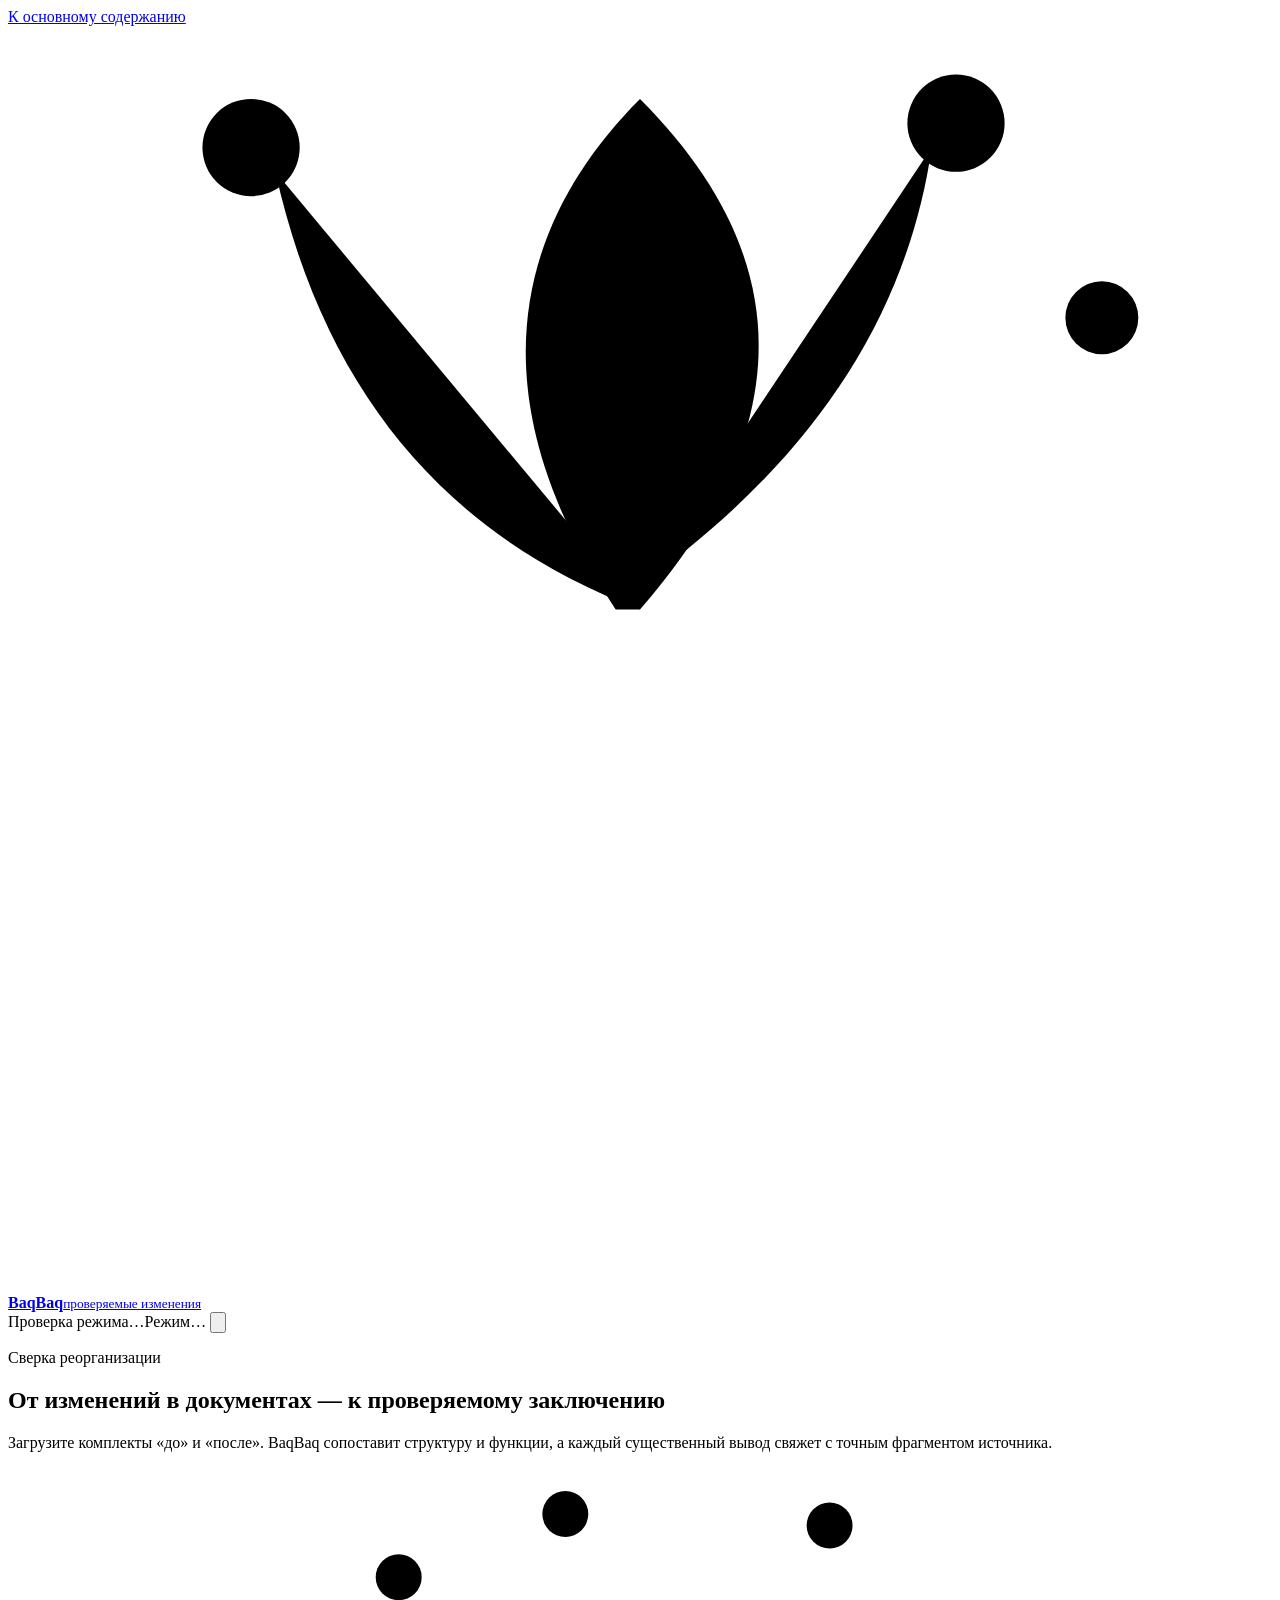
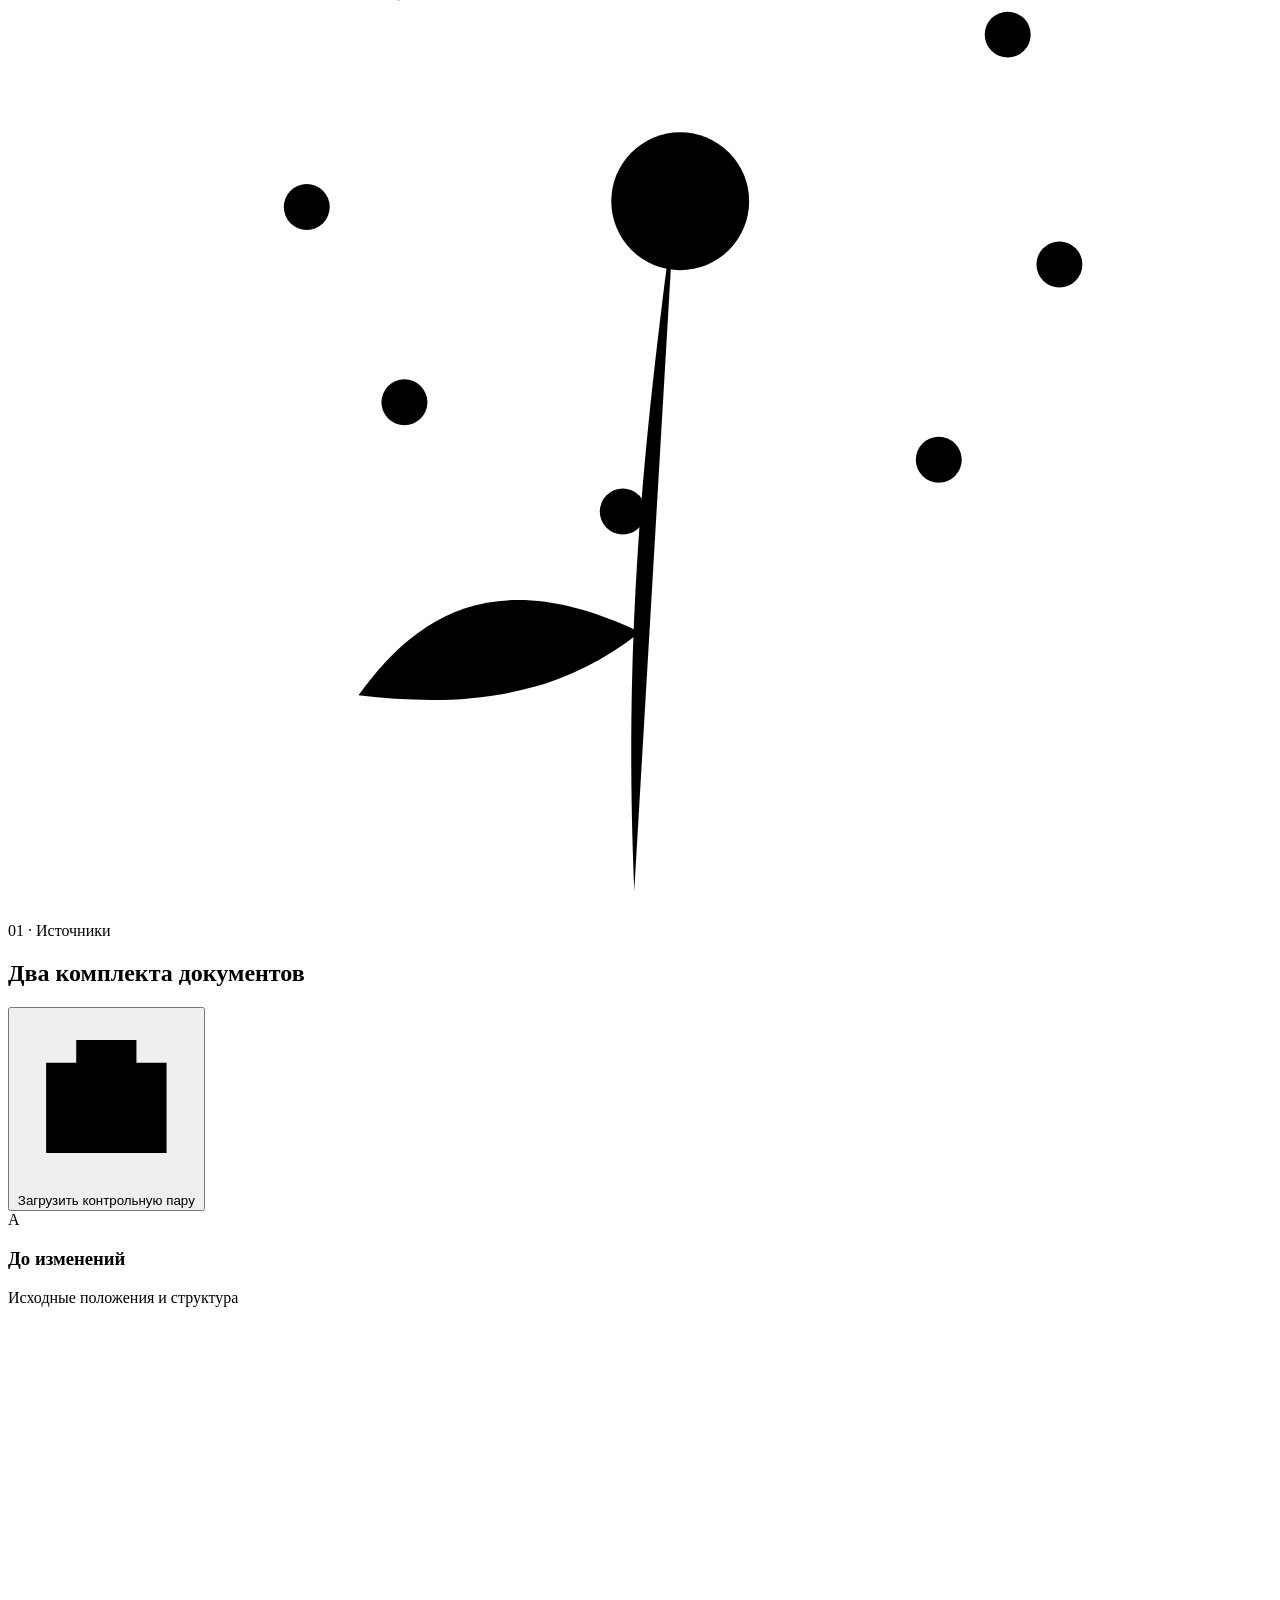
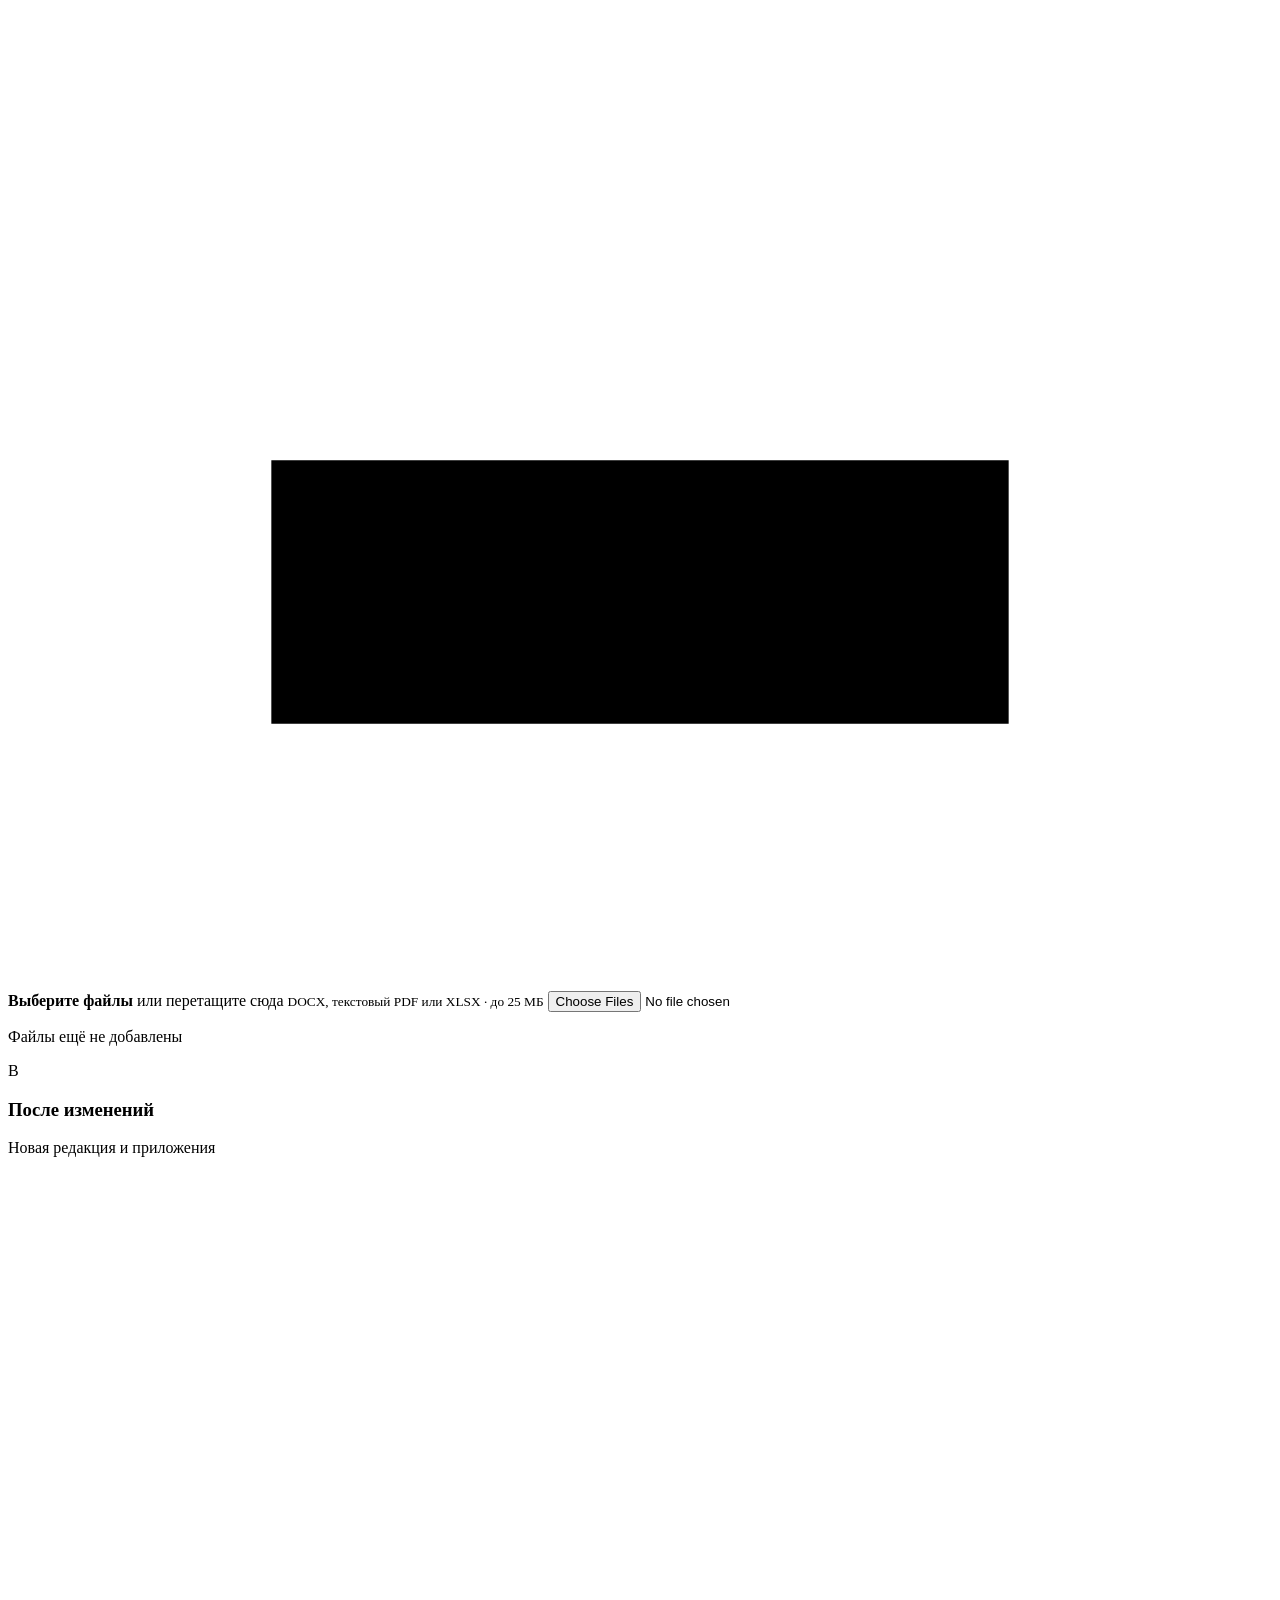
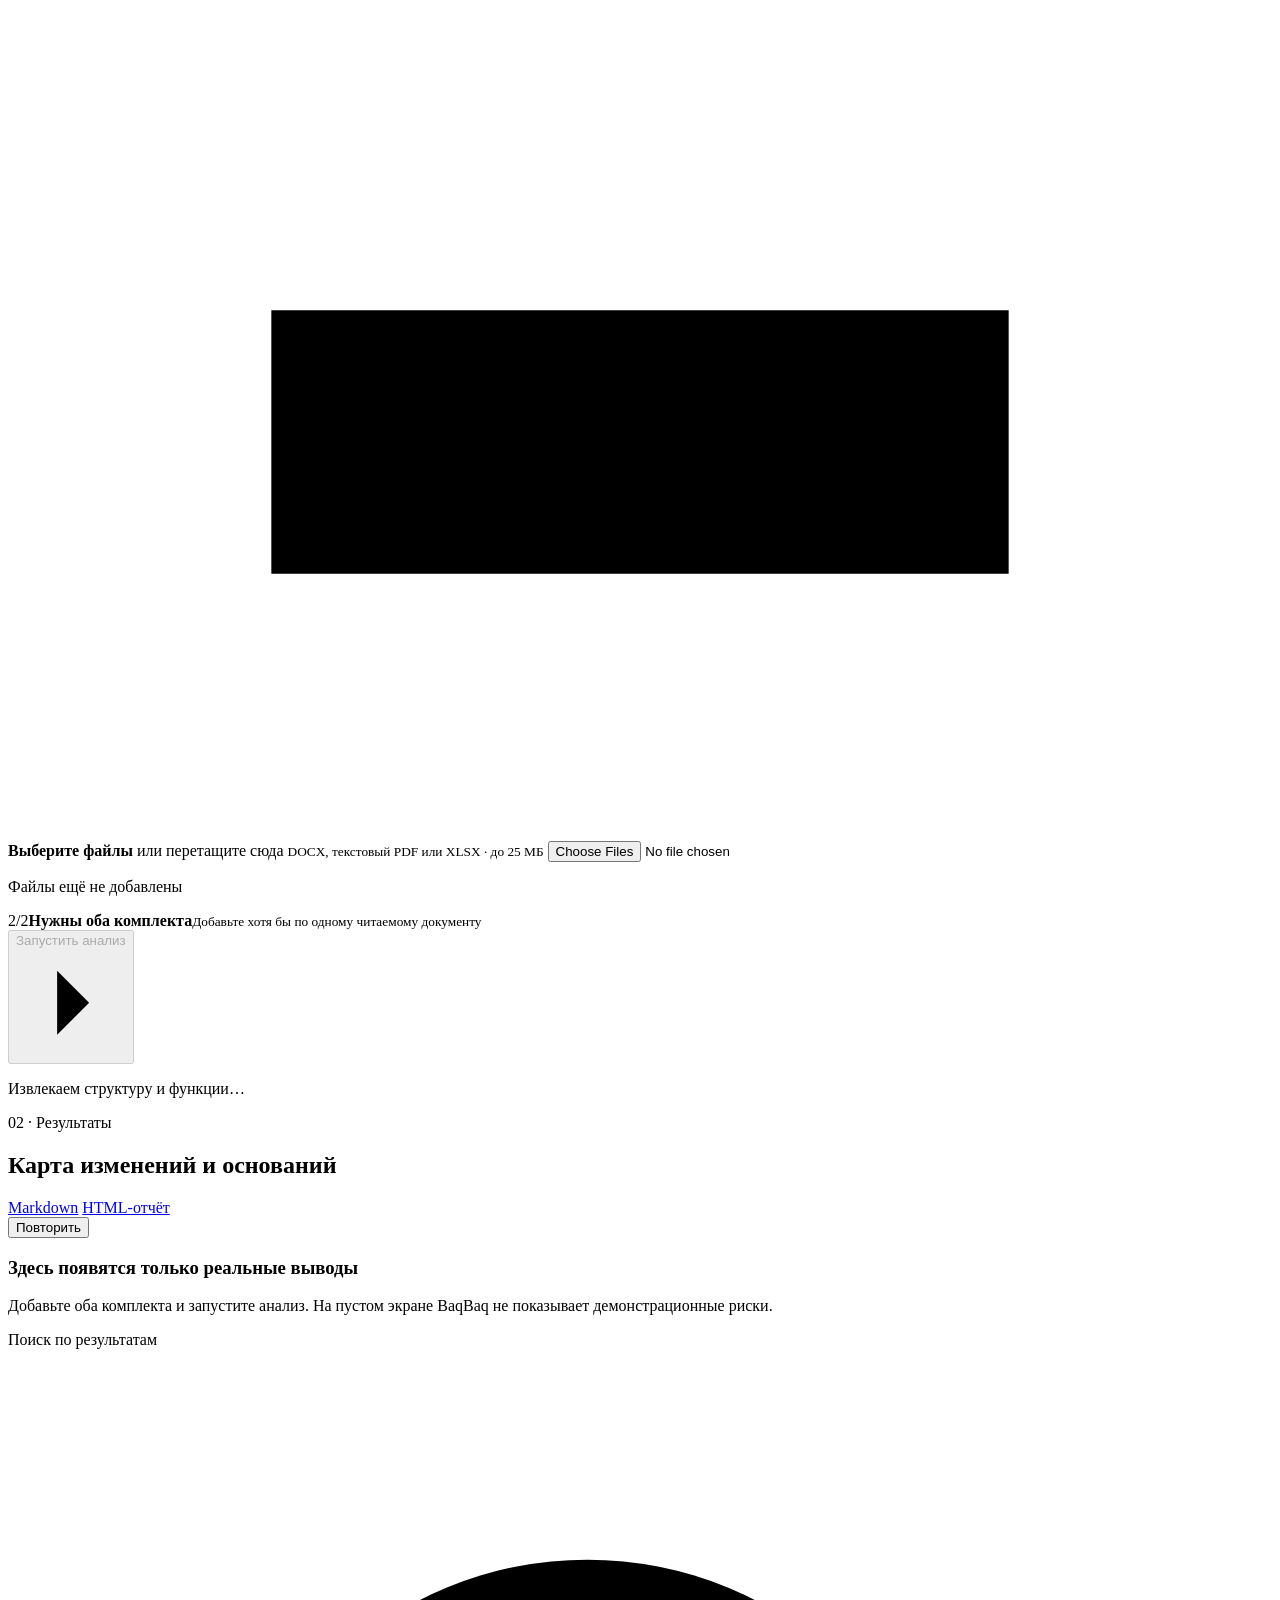
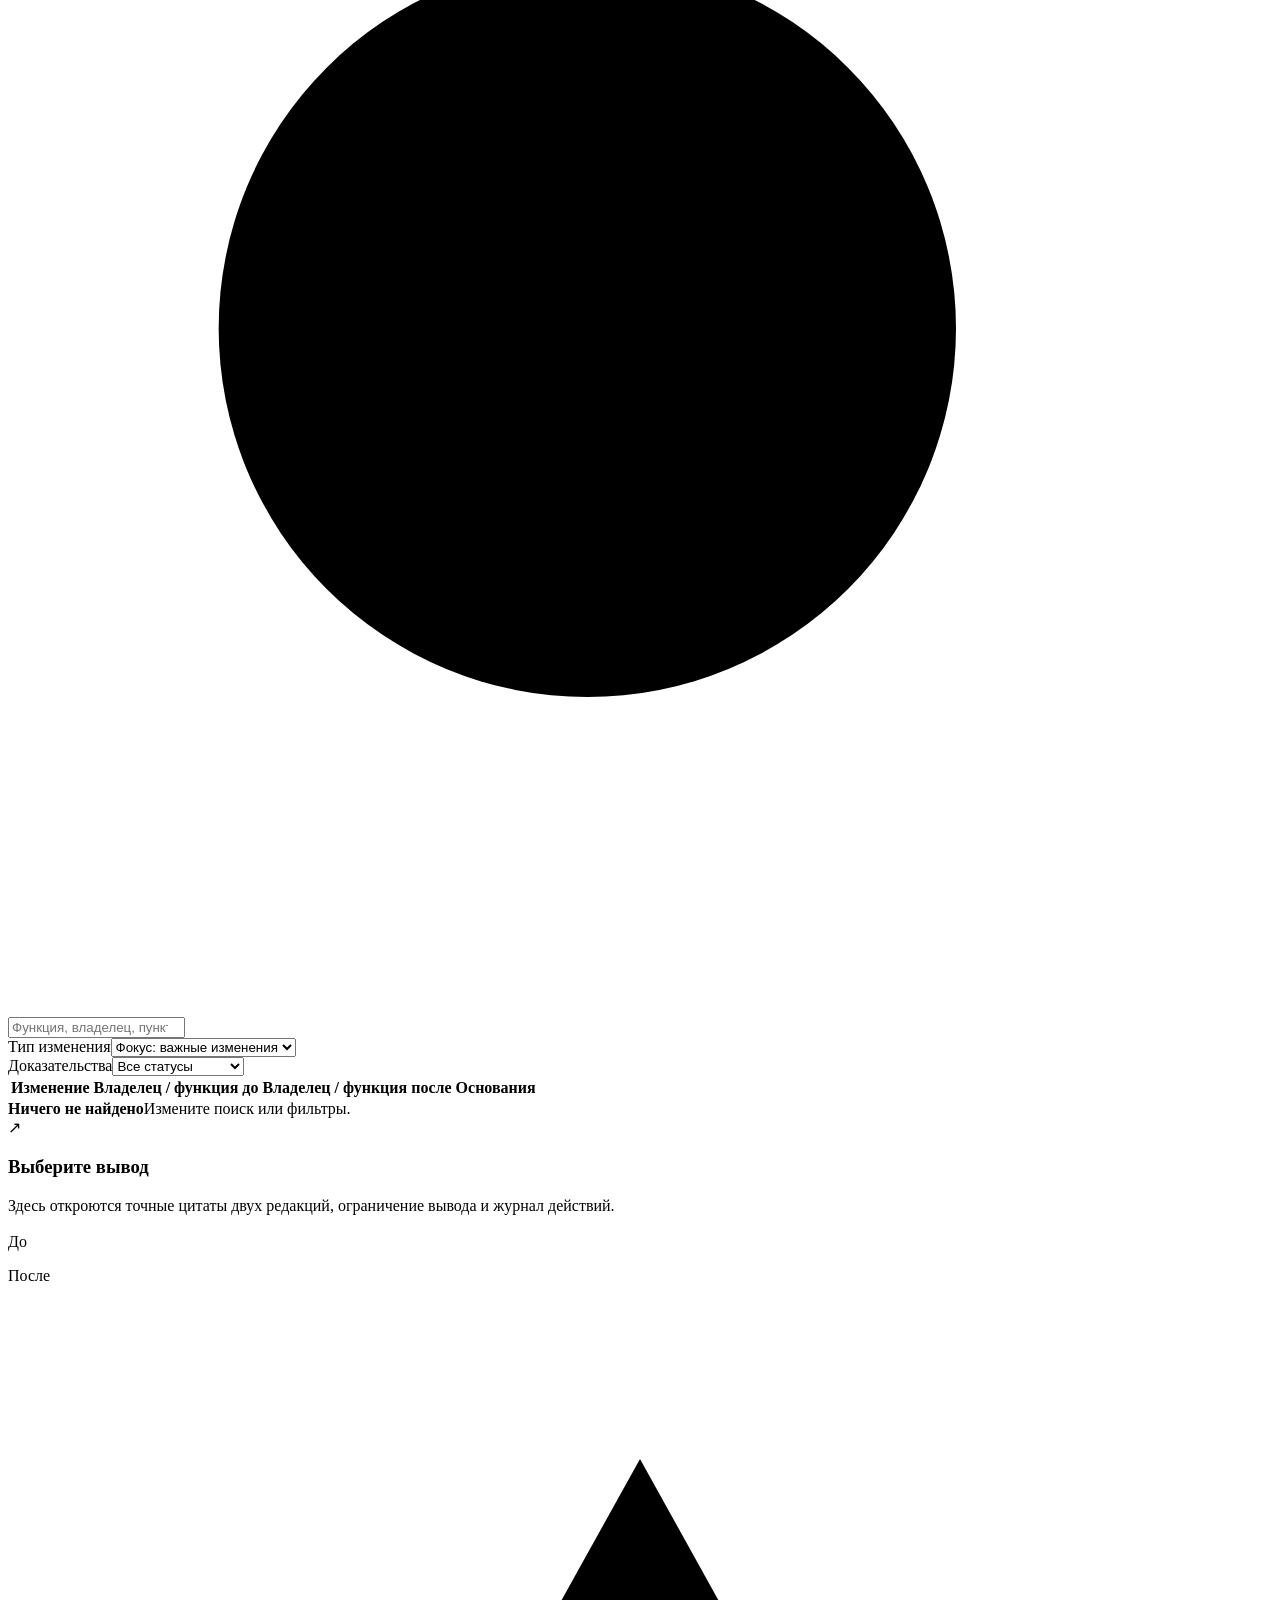
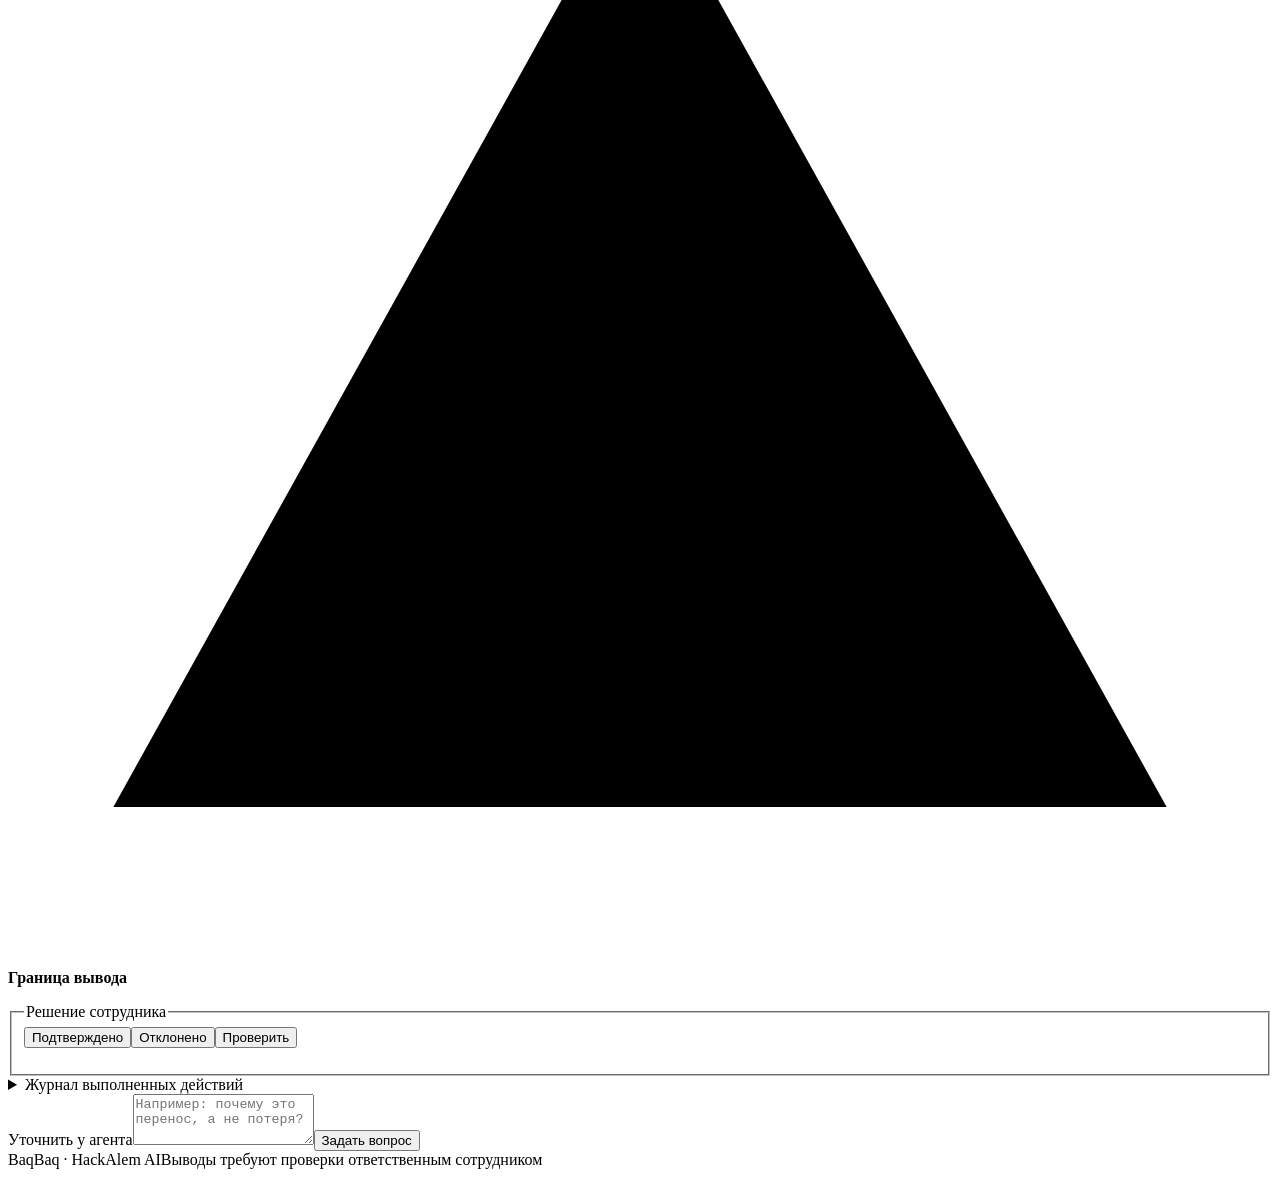
==== static/index.html @ 10fe5446 "Build BaqBaq organizational audit agent" ====
<!doctype html>
<html lang="ru">
  <head>
    <meta charset="UTF-8" />
    <meta name="viewport" content="width=device-width, initial-scale=1" />
    <meta name="description" content="BaqBaq — проверяемая сверка организационных изменений" />
    <title>BaqBaq · Сверка реорганизации</title>
    <link rel="stylesheet" href="/styles.css" />
  </head>
  <body>
    <a class="skip-link" href="#workspace">К основному содержанию</a>
    <header class="topbar">
      <a class="brand" href="/" aria-label="BaqBaq — главная">
        <svg class="brand-mark" viewBox="0 0 52 52" aria-hidden="true">
          <path d="M26 46V23" /><path d="M26 24c-8-3-13-9-15-18" /><path d="M26 23c7-5 11-11 12-18" />
          <path d="M25 24C19 15 21 8 26 3c6 6 7 13 0 21Z" />
          <circle cx="10" cy="5" r="2" /><circle cx="39" cy="4" r="2" /><circle cx="45" cy="12" r="1.5" />
          <path d="M26 20 45 12" /><path d="M26 19 10 5" />
        </svg>
        <span><strong>BaqBaq</strong><small>проверяемые изменения</small></span>
      </a>
      <div class="topbar-actions">
        <span id="mode-badge" class="mode-badge"><span class="status-dot"></span><span class="mode-long">Проверка режима…</span><span class="mode-short">Режим…</span></span>
        <button id="theme-toggle" class="icon-button" type="button" aria-label="Переключить тему" title="Переключить тему">
          <svg viewBox="0 0 24 24" aria-hidden="true"><path d="M12 3a9 9 0 1 0 9 9c0-.5 0-1-.1-1.4A7 7 0 0 1 12 3Z" /></svg>
        </button>
      </div>
    </header>

    <main id="workspace" class="page-shell">
      <section class="hero" aria-labelledby="page-title">
        <div>
          <p class="eyebrow">Сверка реорганизации</p>
          <h1 id="page-title">От изменений в документах — к проверяемому заключению</h1>
          <p class="hero-copy">Загрузите комплекты «до» и «после». BaqBaq сопоставит структуру и функции, а каждый существенный вывод свяжет с точным фрагментом источника.</p>
        </div>
        <div class="hero-plant" aria-hidden="true">
          <svg viewBox="0 0 220 180">
            <path class="stem" d="M109 178c-2-47 2-81 7-119" />
            <path class="leaf" d="M110 133c-25-12-39-3-49 11 17 2 34 1 49-11Z" />
            <g class="seeds">
              <path d="M117 58 68 19M117 58 97 8M117 58l26-48M117 58l57-29M117 58l66 11M117 58l45 45M117 58l-10 54M117 58 69 93M117 58 52 59" />
              <circle cx="68" cy="19" r="4" /><circle cx="97" cy="8" r="4" /><circle cx="143" cy="10" r="4" />
              <circle cx="174" cy="29" r="4" /><circle cx="183" cy="69" r="4" /><circle cx="162" cy="103" r="4" />
              <circle cx="107" cy="112" r="4" /><circle cx="69" cy="93" r="4" /><circle cx="52" cy="59" r="4" />
              <circle class="core" cx="117" cy="58" r="12" />
            </g>
          </svg>
        </div>
      </section>

      <section class="upload-section" aria-labelledby="documents-title">
        <div class="section-heading">
          <div><p class="step-label">01 · Источники</p><h2 id="documents-title">Два комплекта документов</h2></div>
          <button id="demo-button" class="button button-secondary" type="button">
            <svg viewBox="0 0 24 24" aria-hidden="true"><path d="M4 7h16v12H4zM8 4h8v3H8zM8 11h8M8 15h5" /></svg>
            Загрузить контрольную пару
          </button>
        </div>
        <div id="upload-error" class="inline-alert error hidden" role="alert"></div>
        <div class="upload-grid">
          <article class="upload-card" data-side="before">
            <div class="card-heading"><span class="set-letter">A</span><div><h3>До изменений</h3><p>Исходные положения и структура</p></div></div>
            <label class="drop-zone" for="before-files">
              <svg viewBox="0 0 24 24" aria-hidden="true"><path d="M12 16V4m0 0L7 9m5-5 5 5M5 14v5h14v-5" /></svg>
              <span><strong>Выберите файлы</strong> или перетащите сюда</span>
              <small>DOCX, текстовый PDF или XLSX · до 25 МБ</small>
            </label>
            <input id="before-files" class="visually-hidden" type="file" multiple accept=".docx,.pdf,.xlsx" />
            <div id="before-docs" class="document-list" aria-live="polite"><p class="empty-mini">Файлы ещё не добавлены</p></div>
          </article>
          <article class="upload-card" data-side="after">
            <div class="card-heading"><span class="set-letter after">B</span><div><h3>После изменений</h3><p>Новая редакция и приложения</p></div></div>
            <label class="drop-zone" for="after-files">
              <svg viewBox="0 0 24 24" aria-hidden="true"><path d="M12 16V4m0 0L7 9m5-5 5 5M5 14v5h14v-5" /></svg>
              <span><strong>Выберите файлы</strong> или перетащите сюда</span>
              <small>DOCX, текстовый PDF или XLSX · до 25 МБ</small>
            </label>
            <input id="after-files" class="visually-hidden" type="file" multiple accept=".docx,.pdf,.xlsx" />
            <div id="after-docs" class="document-list" aria-live="polite"><p class="empty-mini">Файлы ещё не добавлены</p></div>
          </article>
        </div>
        <div class="analysis-bar">
          <div id="readiness" class="readiness"><span class="readiness-icon">2/2</span><span><strong>Нужны оба комплекта</strong><small>Добавьте хотя бы по одному читаемому документу</small></span></div>
          <button id="analyze-button" class="button button-primary" type="button" disabled>
            <span>Запустить анализ</span><svg viewBox="0 0 24 24" aria-hidden="true"><path d="m9 5 7 7-7 7" /></svg>
          </button>
        </div>
        <div id="progress" class="progress-panel hidden" aria-live="polite" aria-busy="true">
          <div class="progress-line"><span></span></div>
          <p id="progress-text">Извлекаем структуру и функции…</p>
        </div>
      </section>

      <section id="results-section" class="results-section" aria-labelledby="results-title">
        <div class="section-heading results-heading">
          <div><p class="step-label">02 · Результаты</p><h2 id="results-title">Карта изменений и оснований</h2></div>
          <div class="report-actions">
            <a id="report-md" class="button button-secondary disabled" href="#" aria-disabled="true">Markdown</a>
            <a id="report-html" class="button button-secondary disabled" href="#" aria-disabled="true">HTML-отчёт</a>
          </div>
        </div>

        <div id="result-error" class="inline-alert error hidden" role="alert"><span></span><button class="text-button" type="button" id="retry-analysis">Повторить</button></div>
        <div id="empty-state" class="empty-state">
          <div class="empty-dandelion" aria-hidden="true"><span></span><i></i><i></i><i></i><i></i><i></i></div>
          <h3>Здесь появятся только реальные выводы</h3>
          <p>Добавьте оба комплекта и запустите анализ. На пустом экране BaqBaq не показывает демонстрационные риски.</p>
        </div>

        <div id="results-content" class="hidden">
          <div id="summary-cards" class="summary-cards"></div>
          <div class="toolbar">
            <div class="field search-field"><label for="result-search">Поиск по результатам</label><div class="input-shell"><svg viewBox="0 0 24 24" aria-hidden="true"><circle cx="11" cy="11" r="7"/><path d="m16 16 5 5"/></svg><input id="result-search" type="search" placeholder="Функция, владелец, пункт…" autocomplete="off" /></div></div>
            <div class="field"><label for="type-filter">Тип изменения</label><select id="type-filter"><option value="focus" selected>Фокус: важные изменения</option><option value="attention">Все изменения и риски</option><option value="">Все типы</option><option value="structure">Структура</option><option value="preserved">Сохранено</option><option value="transferred">Перенесено</option><option value="changed">Изменено / разделено</option><option value="potential_loss">Потенциальная потеря</option><option value="possible_duplicate">Дублирование</option><option value="potential_conflict">Конфликт интересов</option><option value="new">Новое</option></select></div>
            <div class="field"><label for="evidence-filter">Доказательства</label><select id="evidence-filter"><option value="">Все статусы</option><option value="MATCH">Подтверждено</option><option value="UNKNOWN">Требует проверки</option><option value="CONFLICT">Противоречие</option><option value="DENIED">Отклонено</option></select></div>
          </div>

          <div class="workbench">
            <div class="table-panel">
              <div class="table-scroll">
                <table>
                  <thead><tr><th>Изменение</th><th>Владелец / функция до</th><th>Владелец / функция после</th><th>Основания</th></tr></thead>
                  <tbody id="findings-body"></tbody>
                </table>
              </div>
              <div id="no-filter-results" class="empty-filter hidden"><strong>Ничего не найдено</strong><span>Измените поиск или фильтры.</span></div>
            </div>

            <aside id="evidence-panel" class="evidence-panel" aria-labelledby="evidence-title">
              <div id="evidence-placeholder" class="evidence-placeholder"><span class="evidence-symbol">↗</span><h3 id="evidence-title">Выберите вывод</h3><p>Здесь откроются точные цитаты двух редакций, ограничение вывода и журнал действий.</p></div>
              <div id="evidence-content" class="hidden">
                <div class="evidence-topline"><span id="detail-type" class="finding-badge"></span><span id="detail-confidence" class="confidence"></span></div>
                <h3 id="detail-title"></h3><p id="detail-summary" class="detail-summary"></p>
                <div class="source-pair">
                  <article class="source-card"><div class="source-label">До</div><p id="before-meta" class="source-meta"></p><blockquote id="before-quote"></blockquote></article>
                  <article class="source-card after-source"><div class="source-label">После</div><p id="after-meta" class="source-meta"></p><blockquote id="after-quote"></blockquote></article>
                </div>
                <div class="limitation"><svg viewBox="0 0 24 24" aria-hidden="true"><path d="M12 3 2 21h20L12 3Zm0 6v5m0 3v1"/></svg><div><strong>Граница вывода</strong><p id="detail-limit"></p></div></div>
                <fieldset class="review-box"><legend>Решение сотрудника</legend><div class="segmented" id="review-buttons"><button type="button" data-decision="confirmed">Подтверждено</button><button type="button" data-decision="rejected">Отклонено</button><button type="button" data-decision="review">Проверить</button></div><p id="review-status" class="review-status" aria-live="polite"></p></fieldset>
                <details class="trace-box"><summary>Журнал выполненных действий <span id="trace-count"></span></summary><ol id="trace-list"></ol></details>
                <form id="ask-form" class="ask-form"><label for="agent-question">Уточнить у агента</label><textarea id="agent-question" rows="3" placeholder="Например: почему это перенос, а не потеря?" required minlength="3"></textarea><button class="button button-primary" type="submit">Задать вопрос</button><div id="agent-answer" class="agent-answer hidden" aria-live="polite"></div></form>
              </div>
            </aside>
          </div>
        </div>
      </section>
    </main>
    <footer><span>BaqBaq · HackAlem AI</span><span>Выводы требуют проверки ответственным сотрудником</span></footer>
    <div id="toast" class="toast hidden" role="status"></div>
    <script src="/app.js" defer></script>
  </body>
</html>
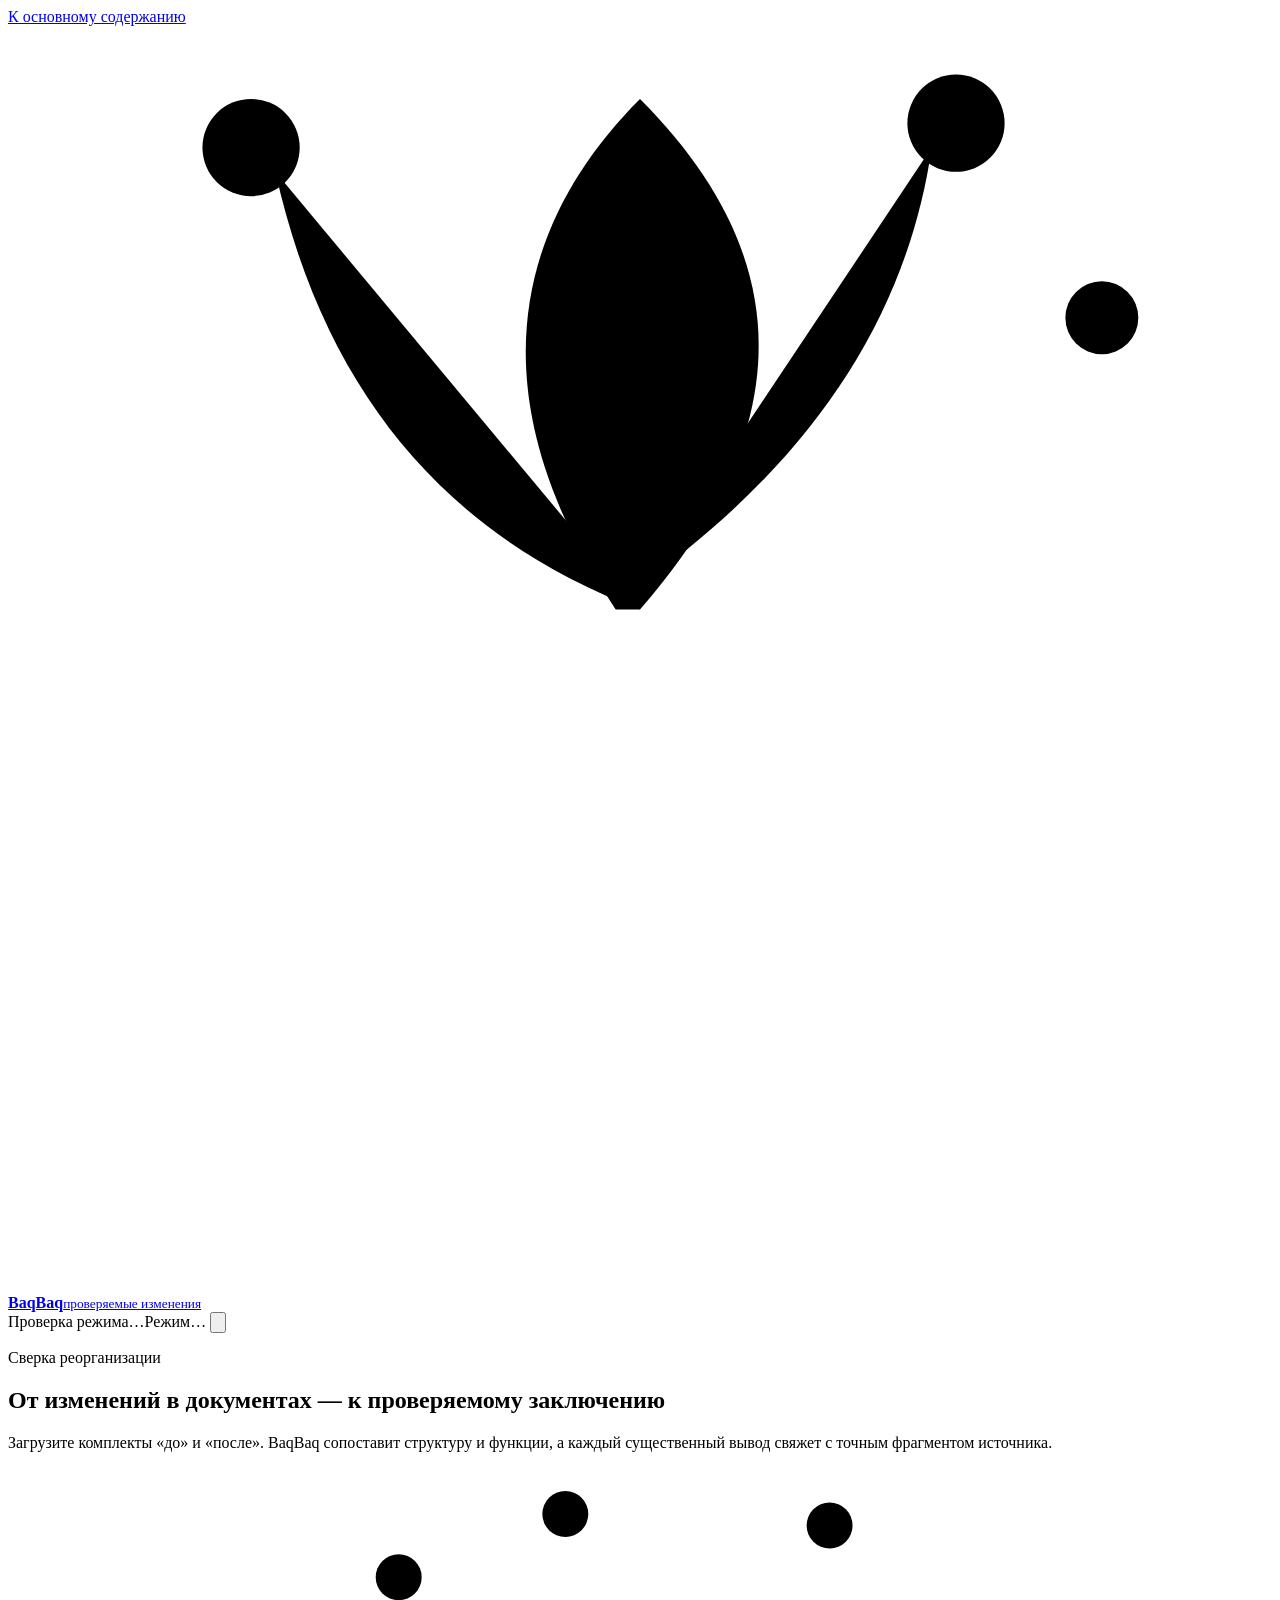
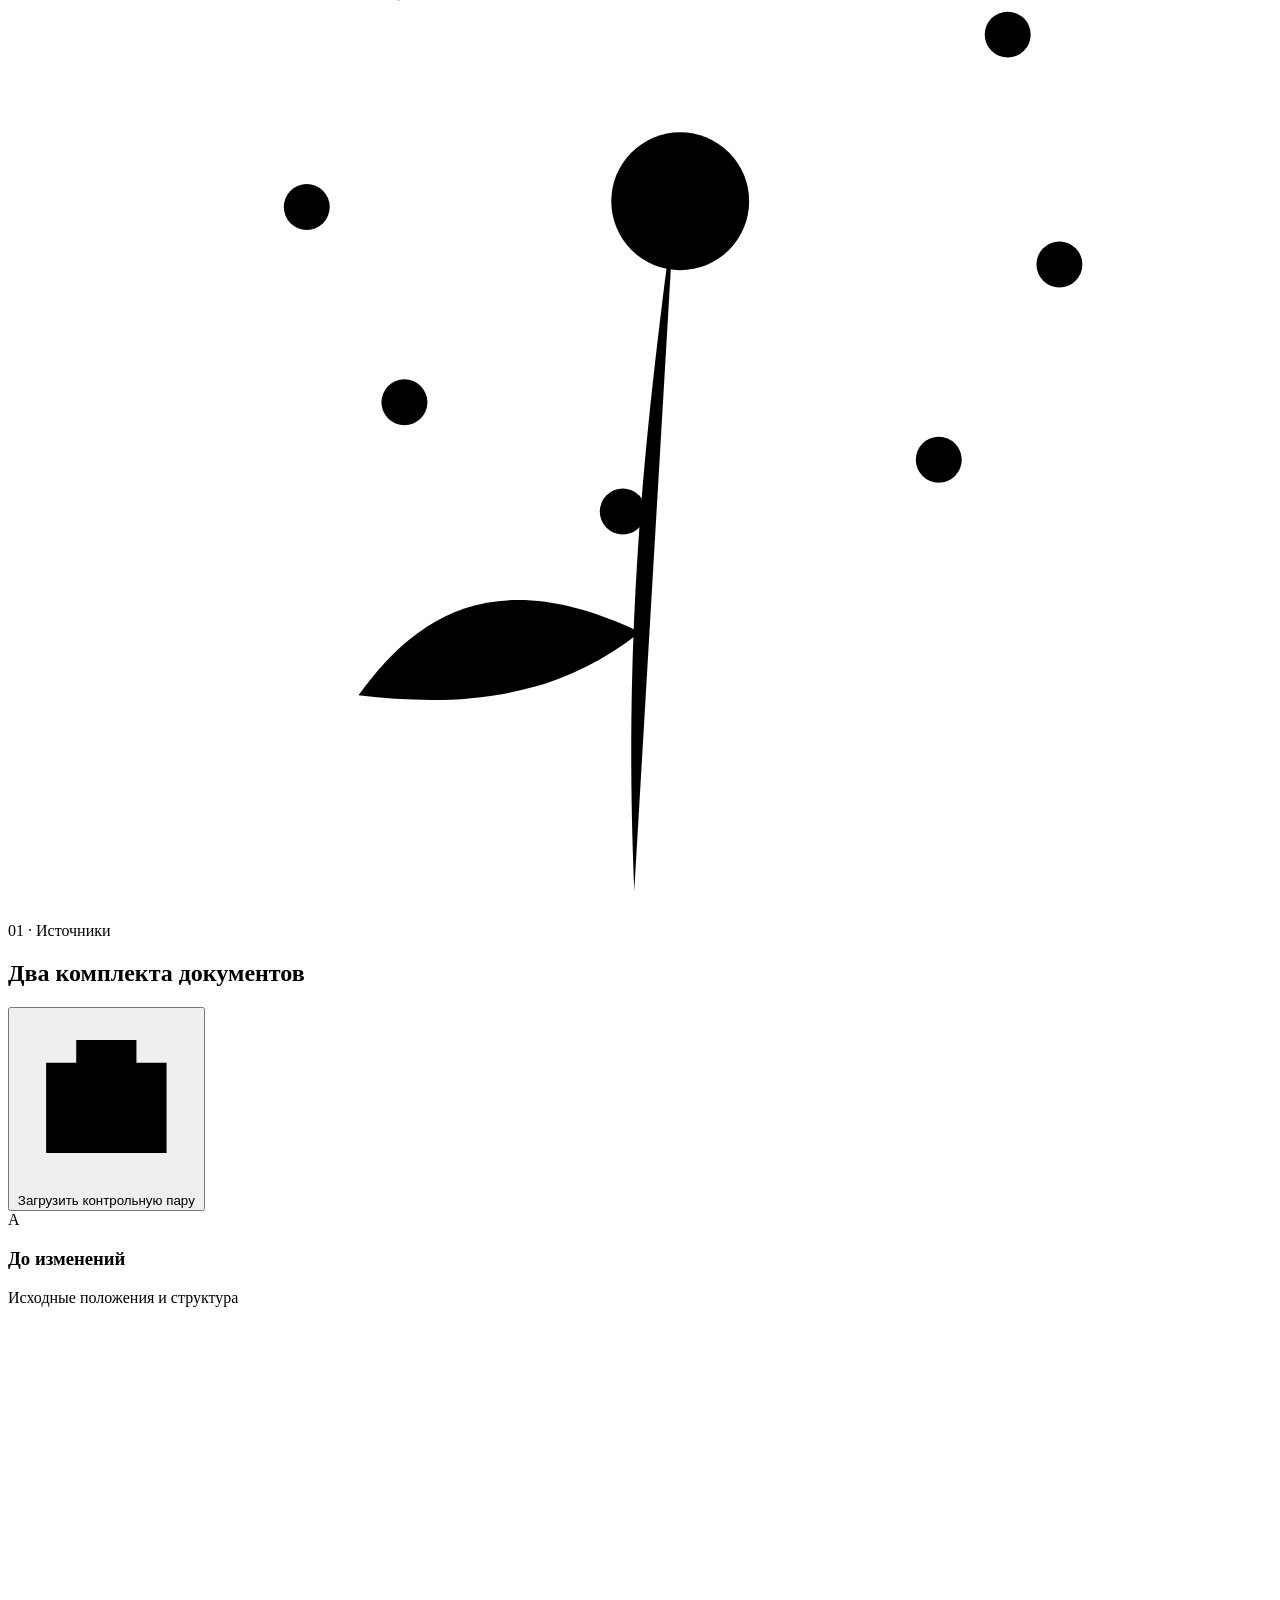
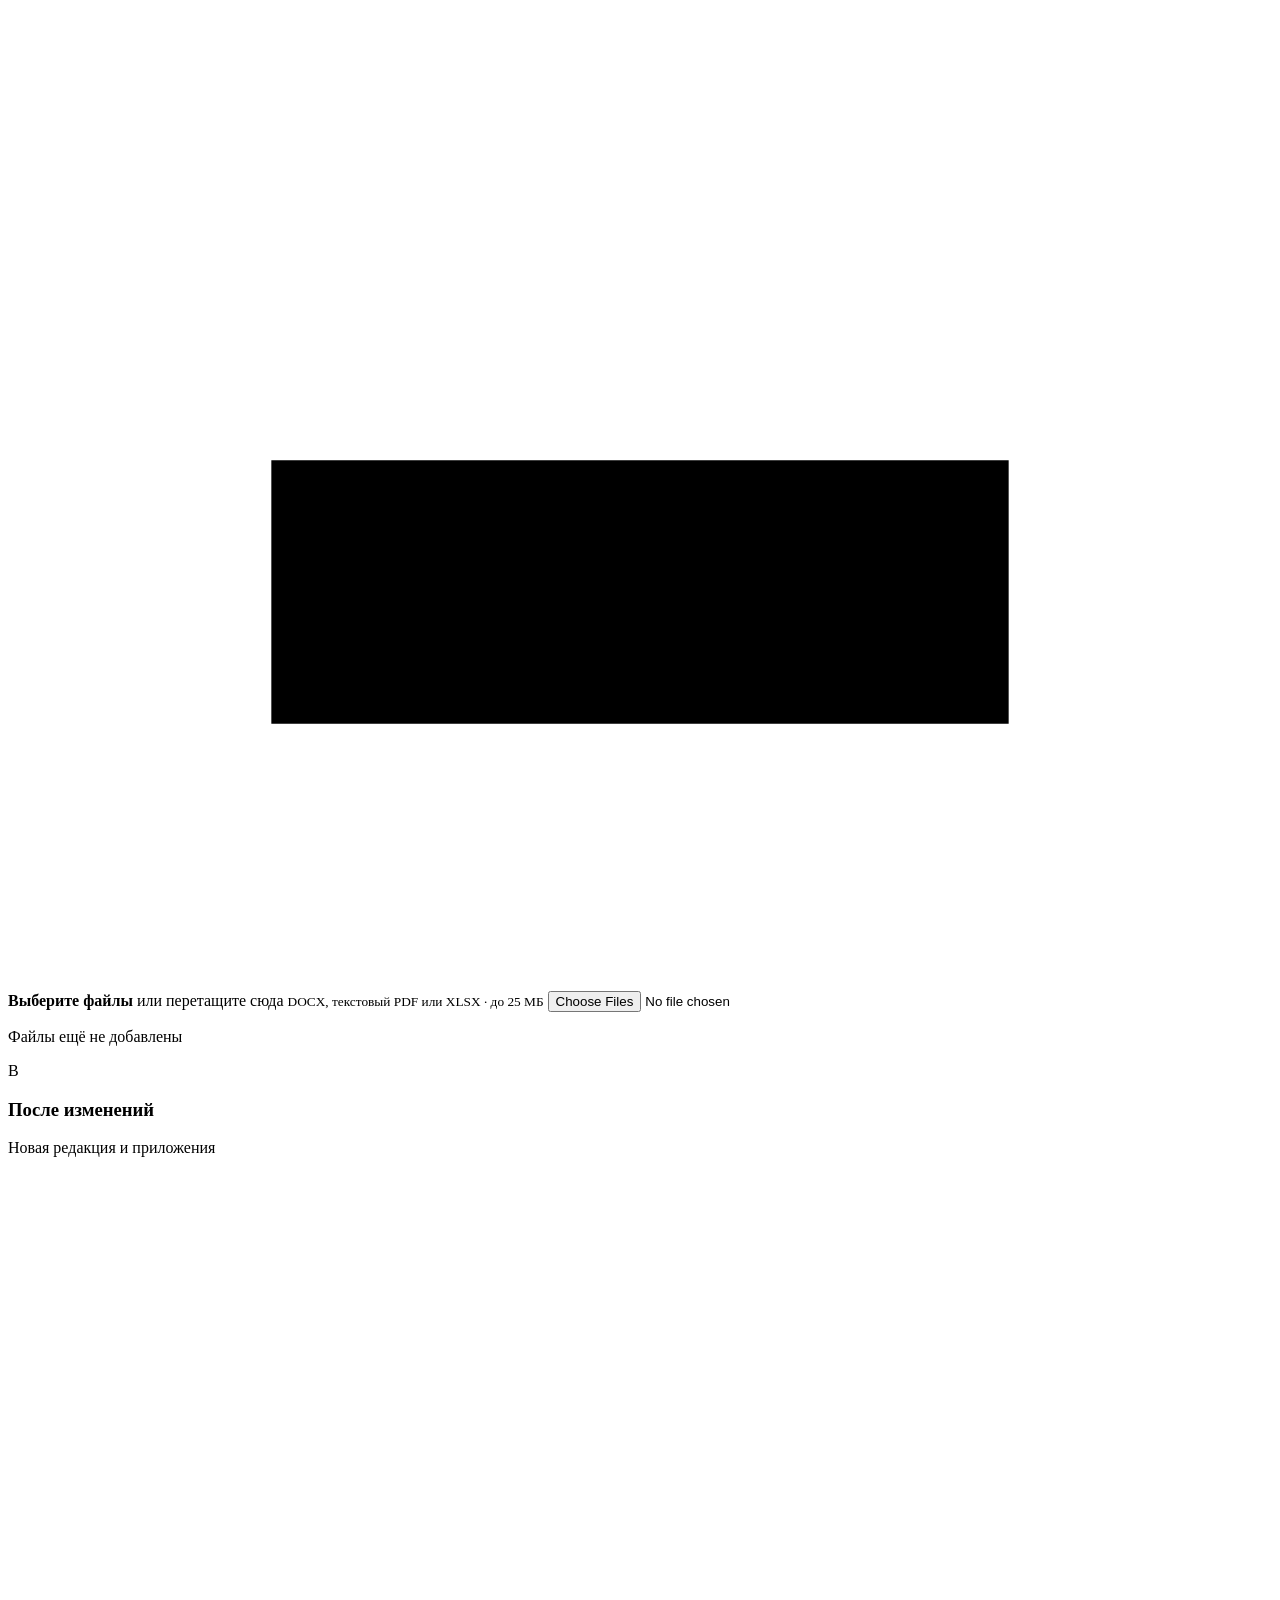
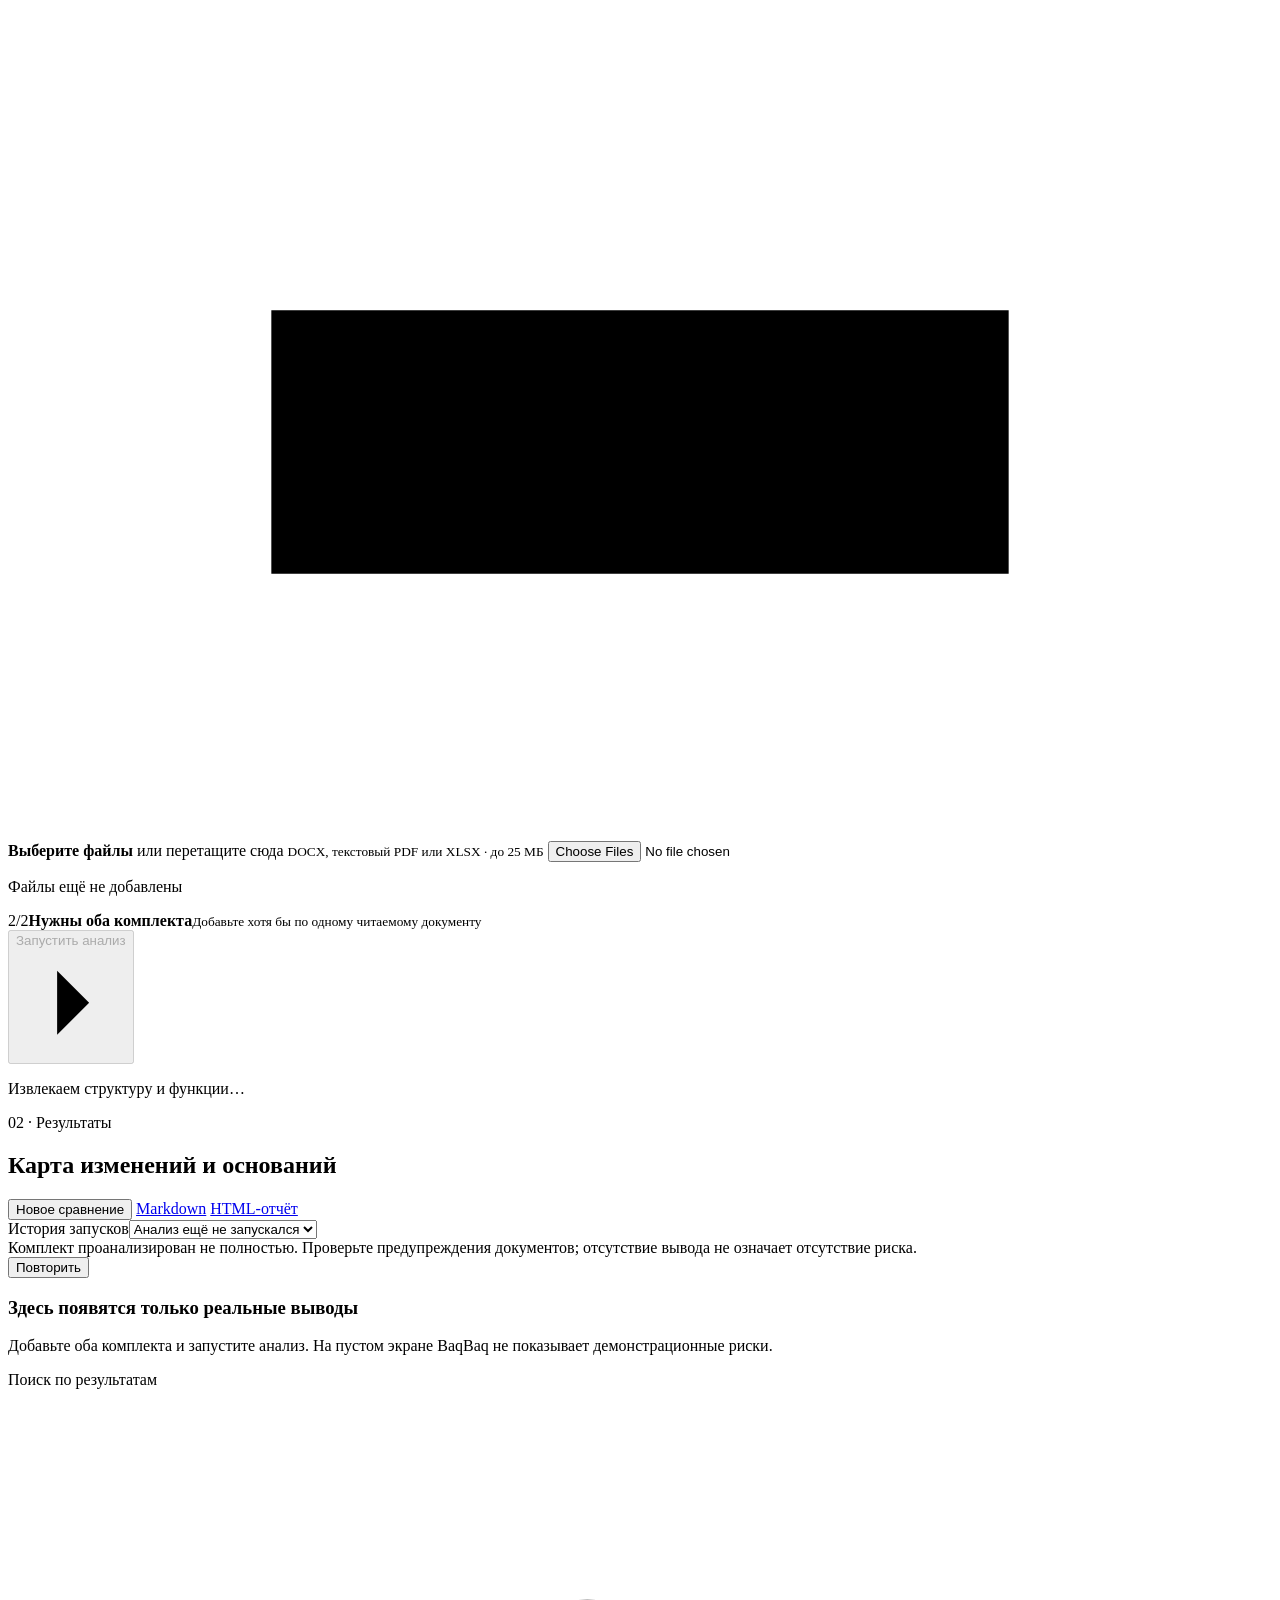
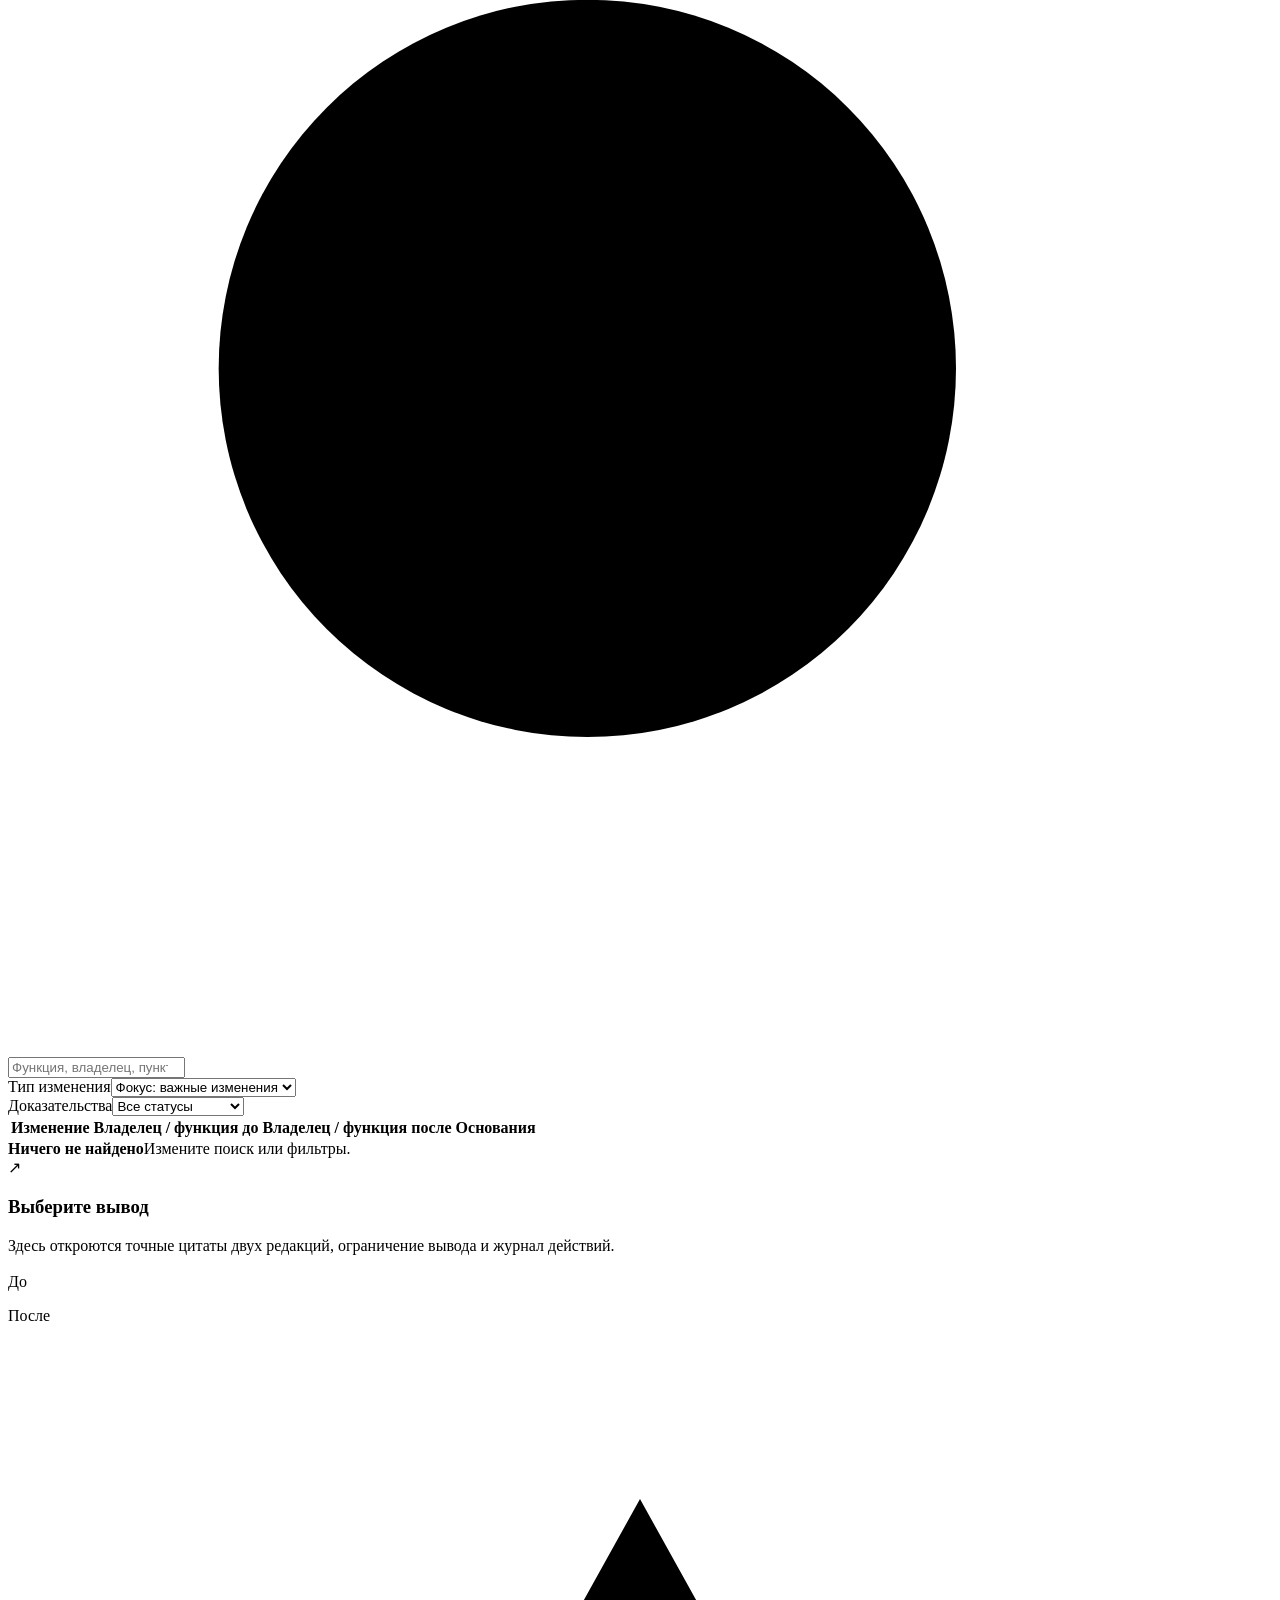
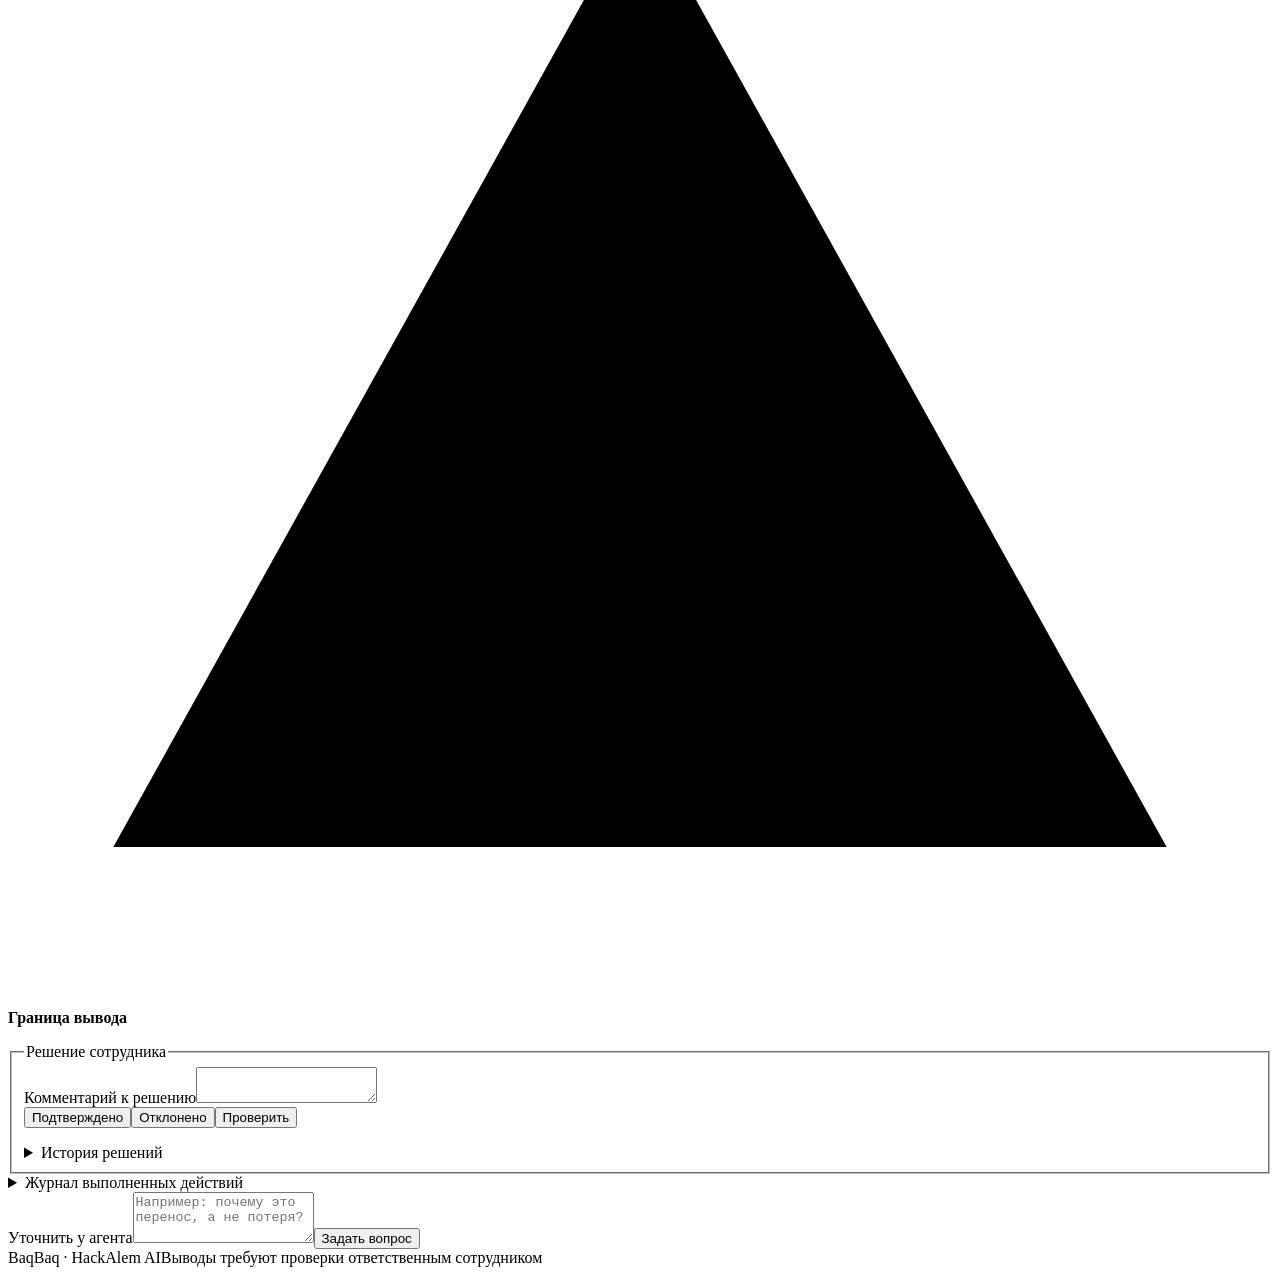
==== commit e47b0728: "Address audit: scoped agent tools, embeddings and document-level verification" ====
--- a/static/index.html
+++ b/static/index.html
@@ -96,11 +96,14 @@
         <div class="section-heading results-heading">
           <div><p class="step-label">02 · Результаты</p><h2 id="results-title">Карта изменений и оснований</h2></div>
           <div class="report-actions">
+            <button id="new-comparison" class="button button-secondary" type="button">Новое сравнение</button>
             <a id="report-md" class="button button-secondary disabled" href="#" aria-disabled="true">Markdown</a>
             <a id="report-html" class="button button-secondary disabled" href="#" aria-disabled="true">HTML-отчёт</a>
           </div>
         </div>
 
+        <div class="field"><label for="run-history">История запусков</label><select id="run-history"><option value="">Анализ ещё не запускался</option></select></div>
+        <div id="partial-warning" class="inline-alert hidden" role="status">Комплект проанализирован не полностью. Проверьте предупреждения документов; отсутствие вывода не означает отсутствие риска.</div>
         <div id="result-error" class="inline-alert error hidden" role="alert"><span></span><button class="text-button" type="button" id="retry-analysis">Повторить</button></div>
         <div id="empty-state" class="empty-state">
           <div class="empty-dandelion" aria-hidden="true"><span></span><i></i><i></i><i></i><i></i><i></i></div>
@@ -133,11 +136,11 @@
                 <div class="evidence-topline"><span id="detail-type" class="finding-badge"></span><span id="detail-confidence" class="confidence"></span></div>
                 <h3 id="detail-title"></h3><p id="detail-summary" class="detail-summary"></p>
                 <div class="source-pair">
-                  <article class="source-card"><div class="source-label">До</div><p id="before-meta" class="source-meta"></p><blockquote id="before-quote"></blockquote></article>
-                  <article class="source-card after-source"><div class="source-label">После</div><p id="after-meta" class="source-meta"></p><blockquote id="after-quote"></blockquote></article>
+                  <article class="source-card"><div class="source-label" id="before-source-side">До</div><p id="before-meta" class="source-meta"></p><blockquote id="before-quote"></blockquote></article>
+                  <article class="source-card after-source"><div class="source-label" id="after-source-side">После</div><p id="after-meta" class="source-meta"></p><blockquote id="after-quote"></blockquote></article>
                 </div>
                 <div class="limitation"><svg viewBox="0 0 24 24" aria-hidden="true"><path d="M12 3 2 21h20L12 3Zm0 6v5m0 3v1"/></svg><div><strong>Граница вывода</strong><p id="detail-limit"></p></div></div>
-                <fieldset class="review-box"><legend>Решение сотрудника</legend><div class="segmented" id="review-buttons"><button type="button" data-decision="confirmed">Подтверждено</button><button type="button" data-decision="rejected">Отклонено</button><button type="button" data-decision="review">Проверить</button></div><p id="review-status" class="review-status" aria-live="polite"></p></fieldset>
+                <fieldset class="review-box"><legend>Решение сотрудника</legend><label for="review-note">Комментарий к решению</label><textarea id="review-note" rows="2" maxlength="1000"></textarea><div class="segmented" id="review-buttons"><button type="button" data-decision="confirmed">Подтверждено</button><button type="button" data-decision="rejected">Отклонено</button><button type="button" data-decision="review">Проверить</button></div><p id="review-status" class="review-status" aria-live="polite"></p><details><summary>История решений</summary><ul id="review-history"></ul></details></fieldset>
                 <details class="trace-box"><summary>Журнал выполненных действий <span id="trace-count"></span></summary><ol id="trace-list"></ol></details>
                 <form id="ask-form" class="ask-form"><label for="agent-question">Уточнить у агента</label><textarea id="agent-question" rows="3" placeholder="Например: почему это перенос, а не потеря?" required minlength="3"></textarea><button class="button button-primary" type="submit">Задать вопрос</button><div id="agent-answer" class="agent-answer hidden" aria-live="polite"></div></form>
               </div>
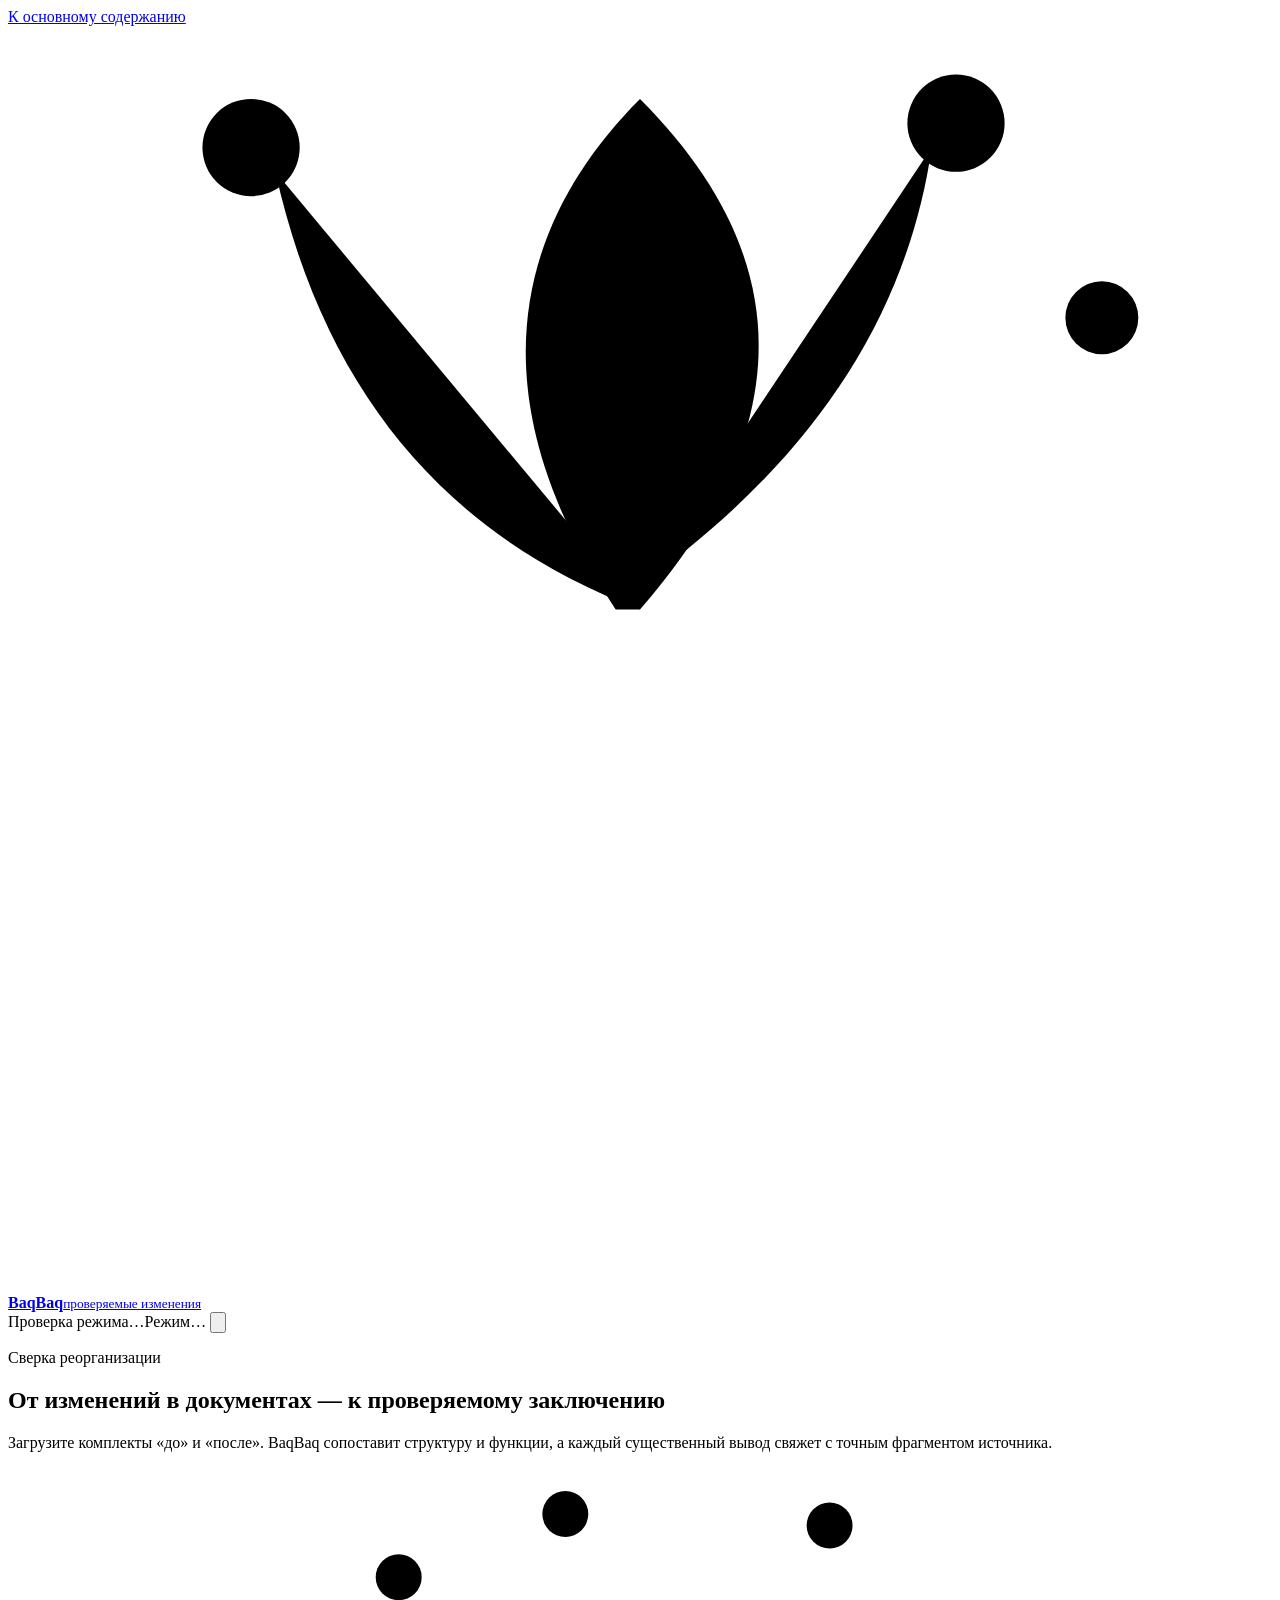
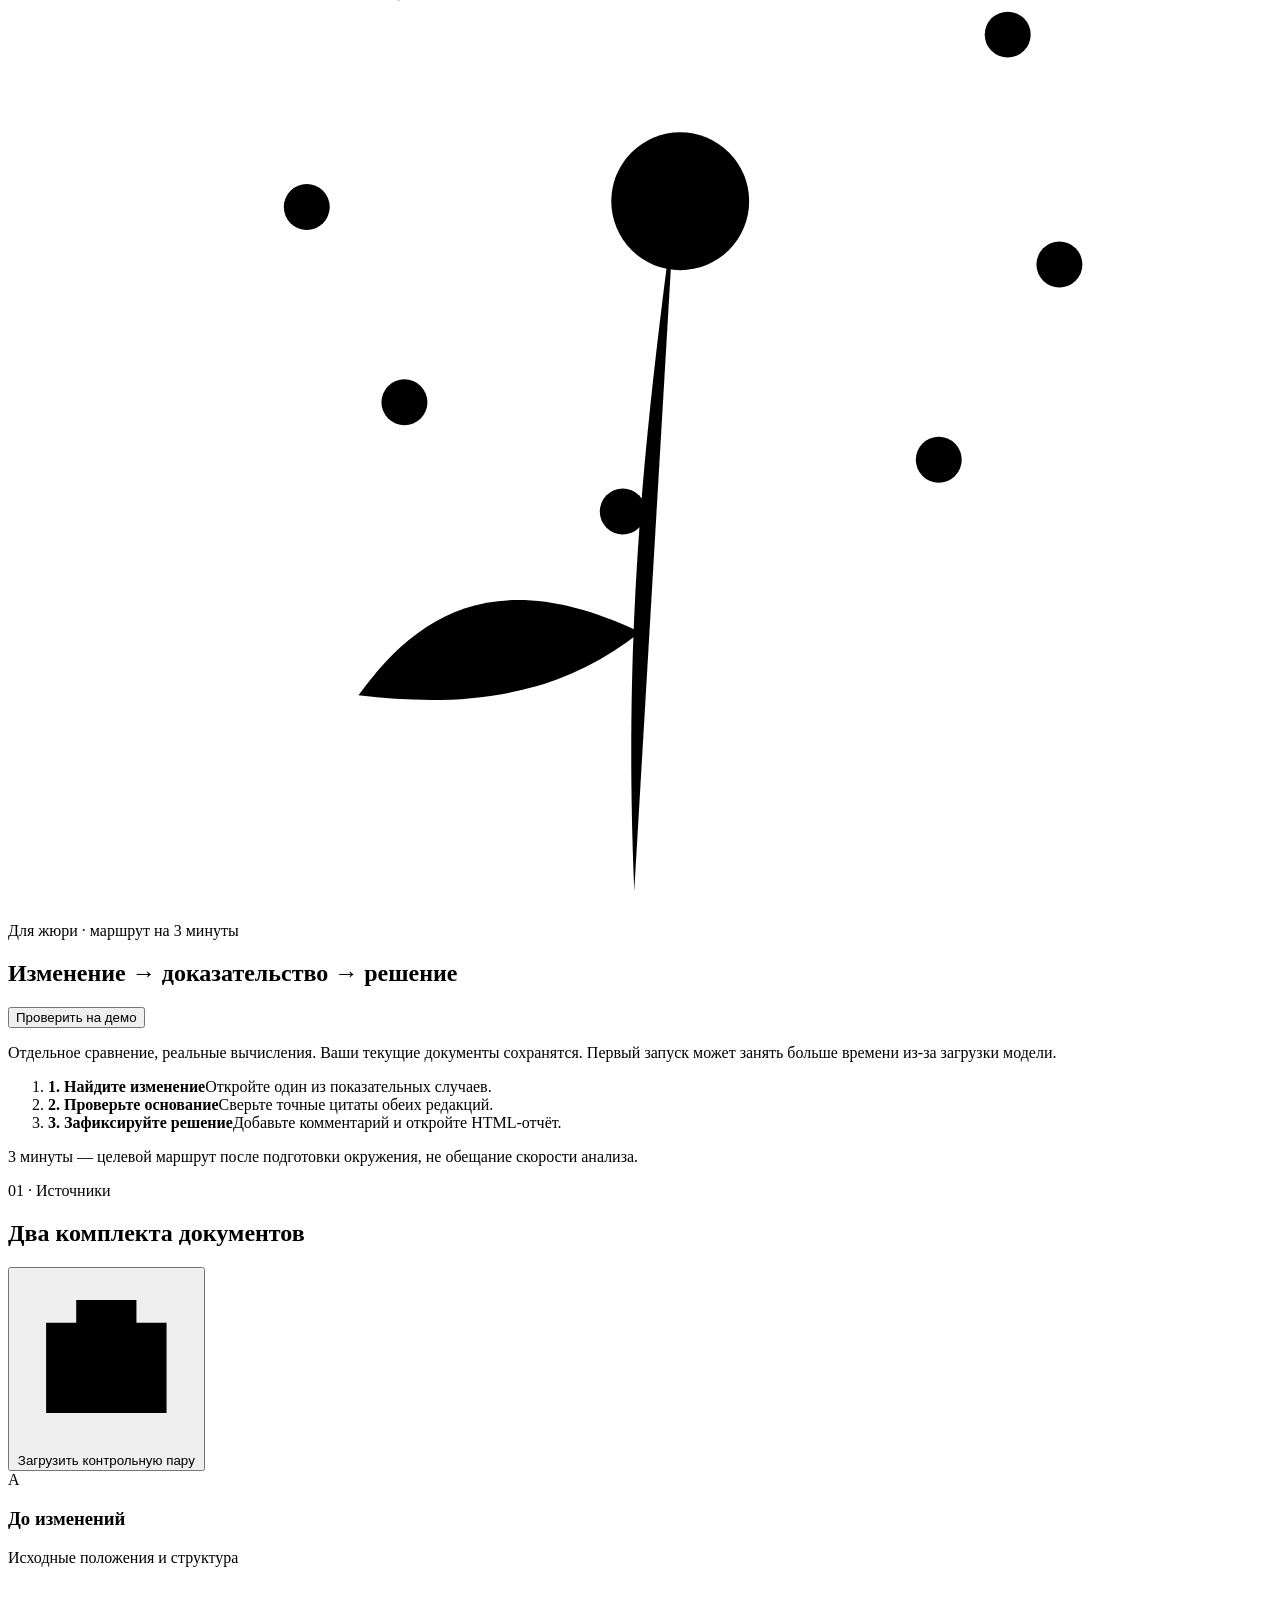
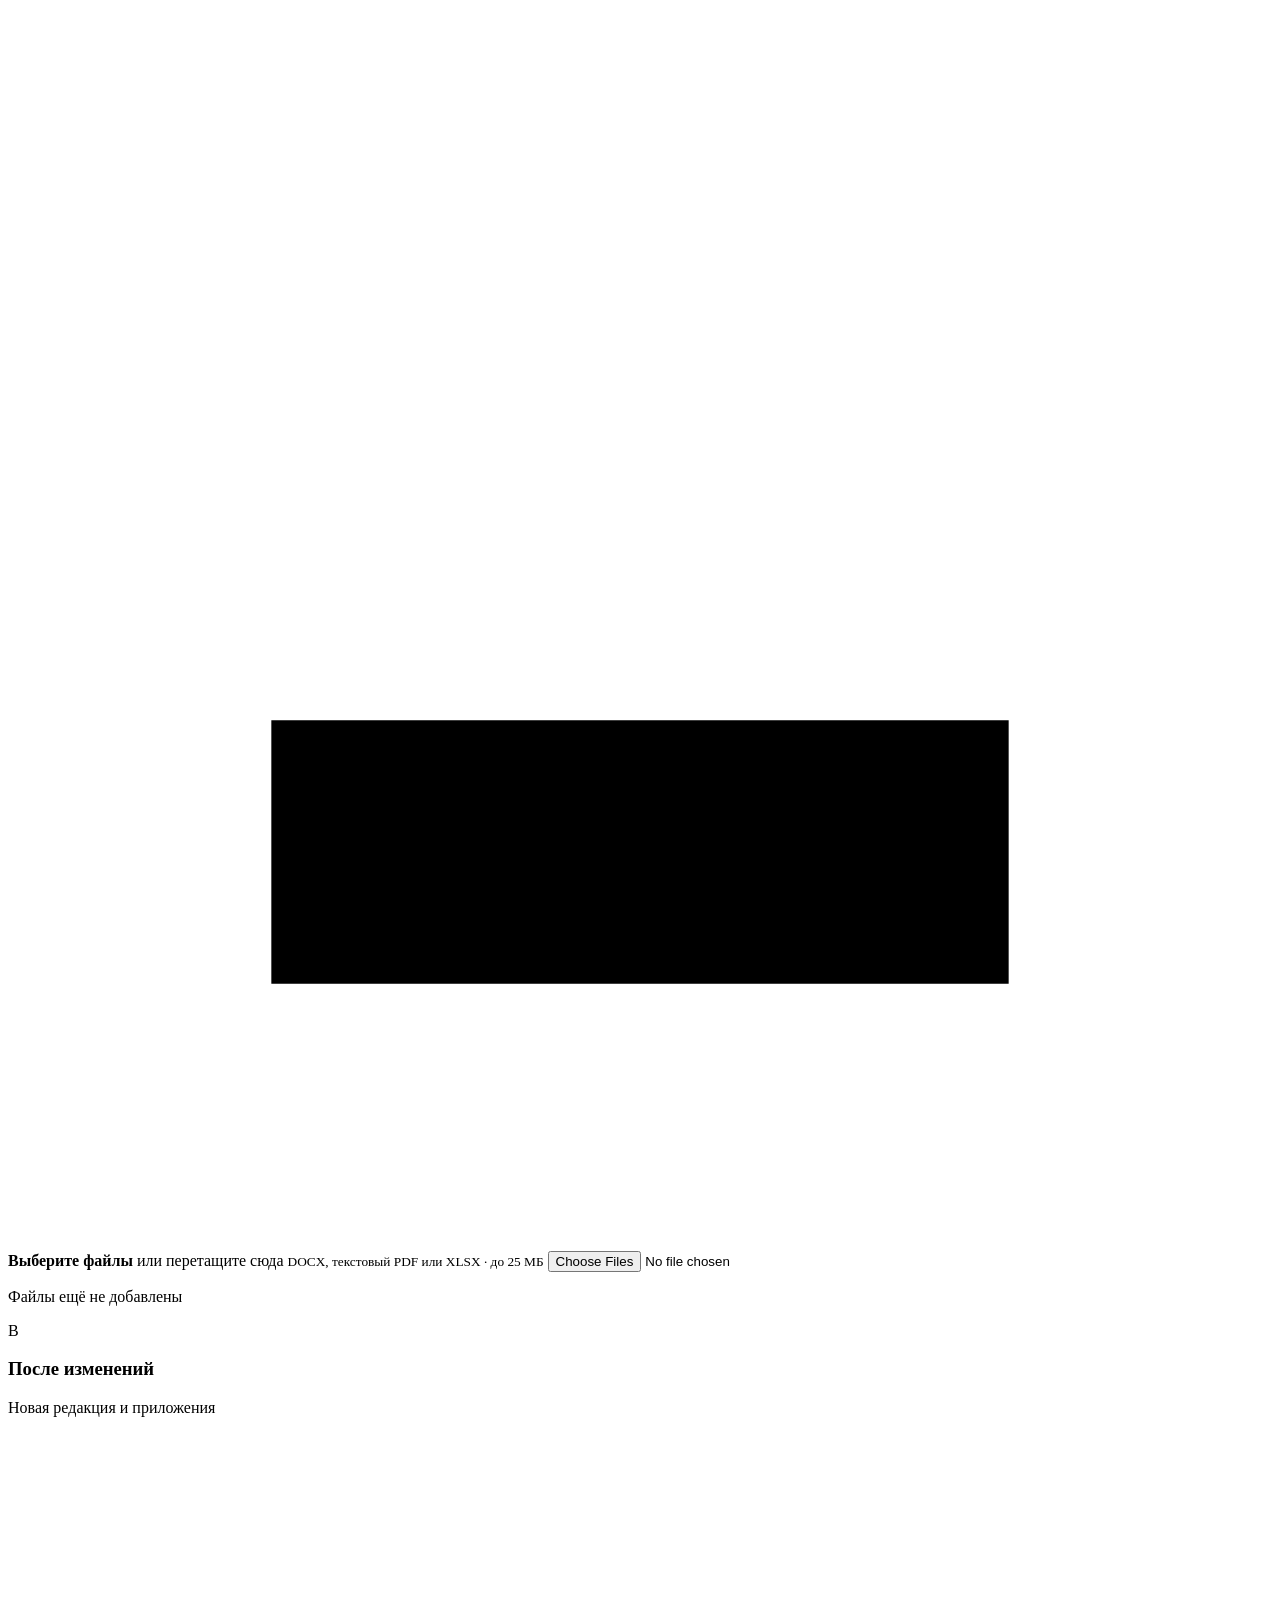
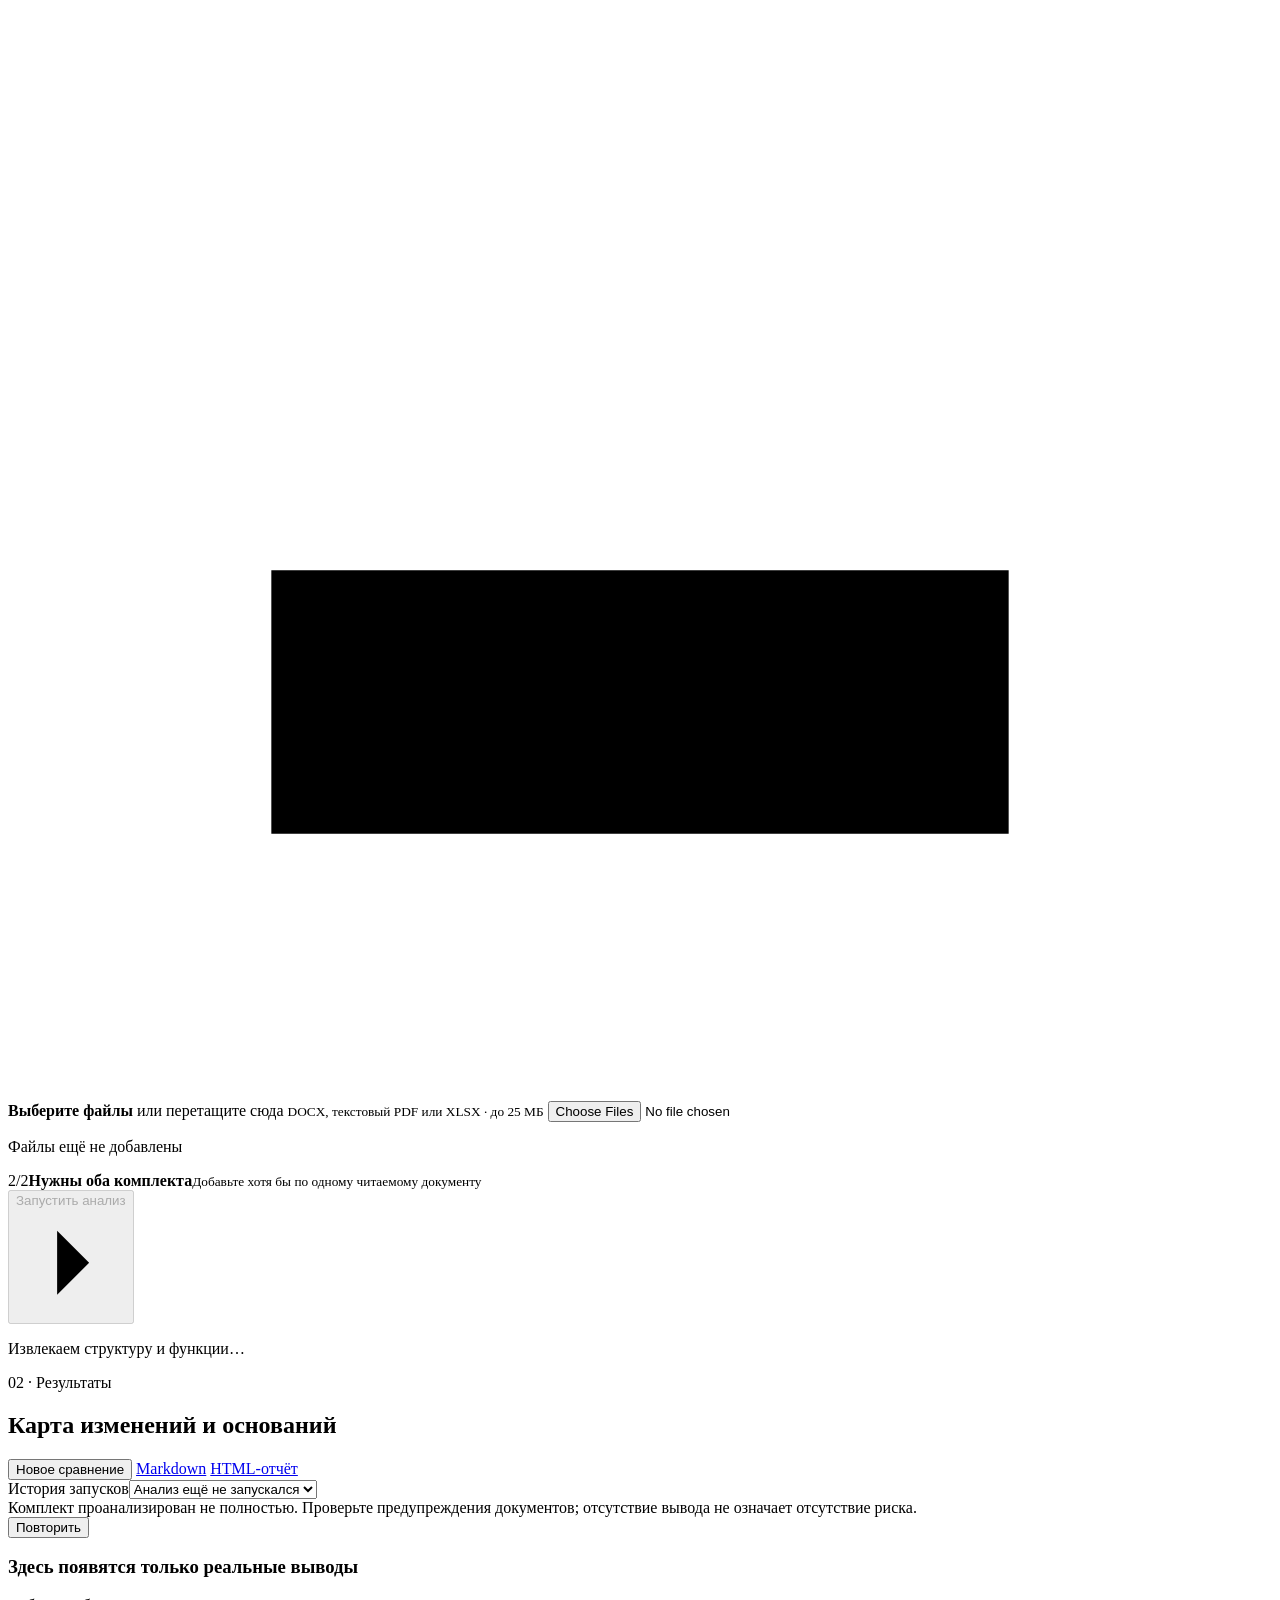
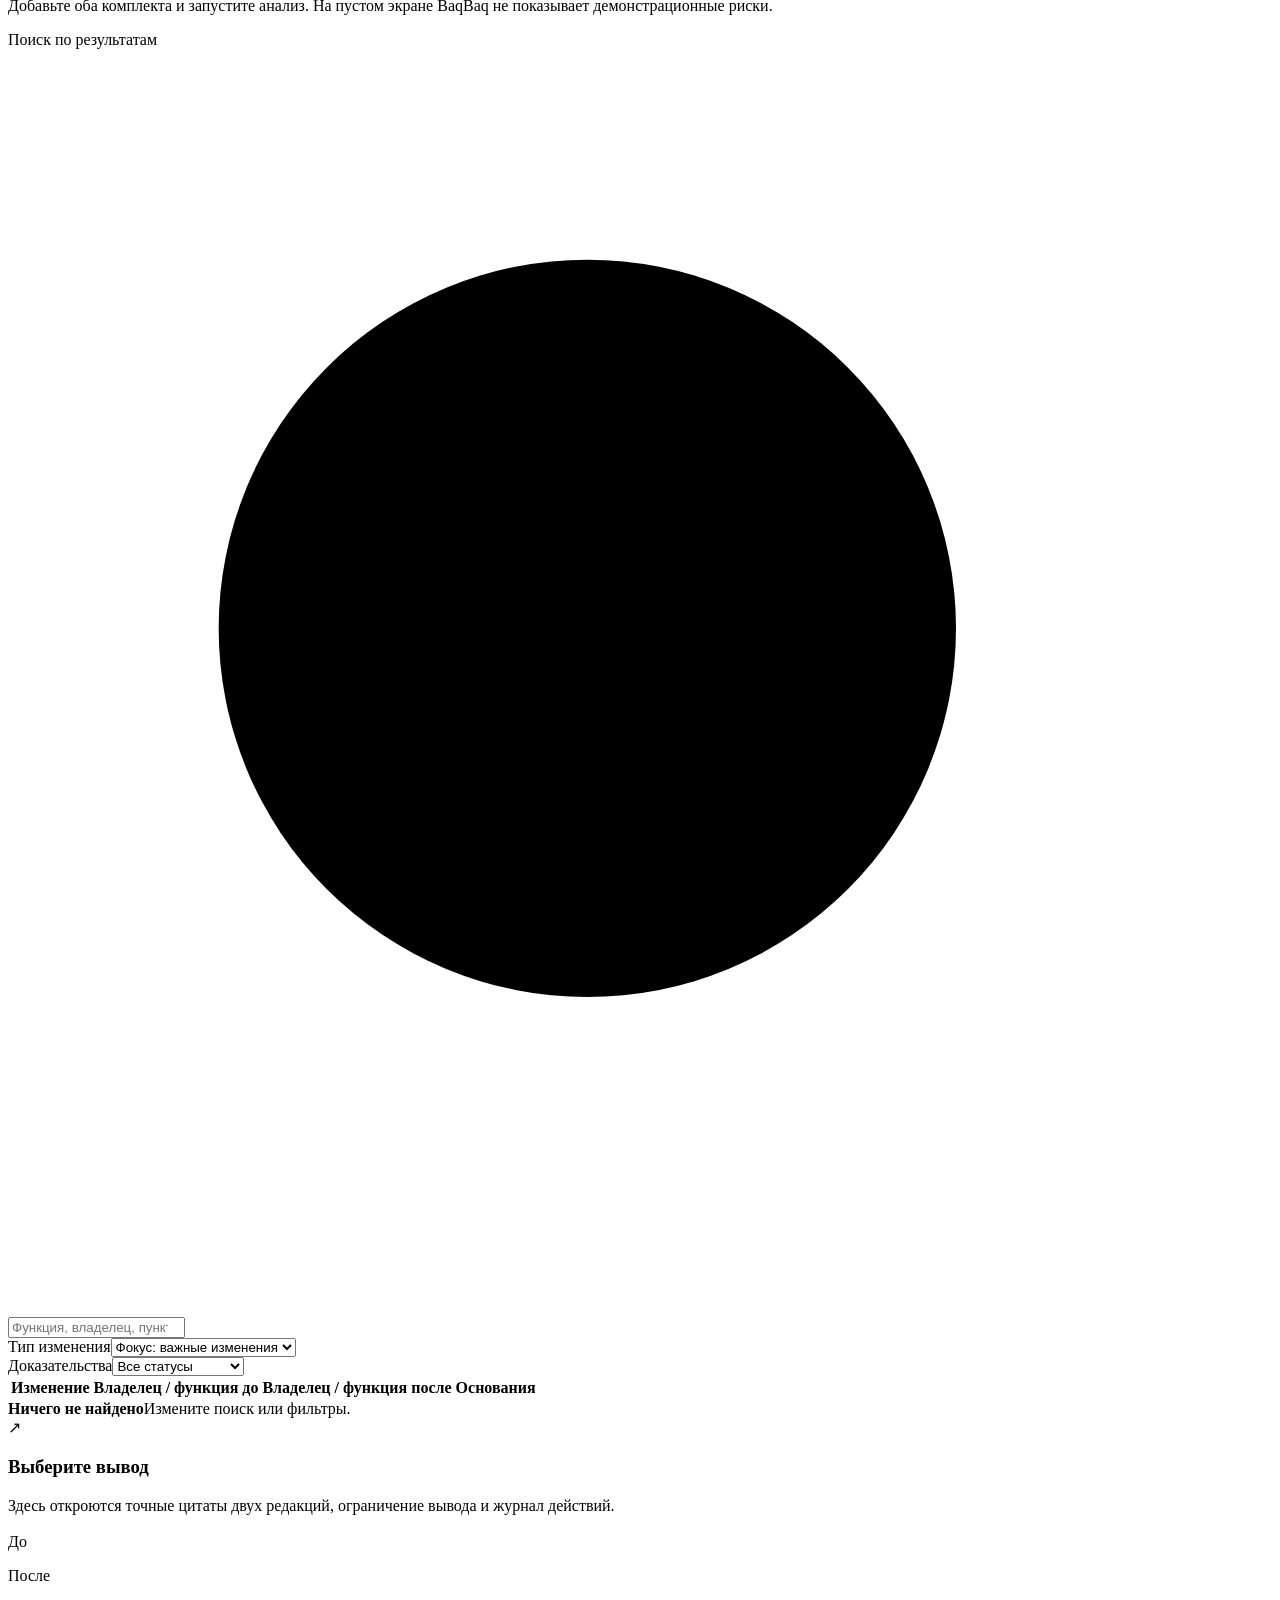
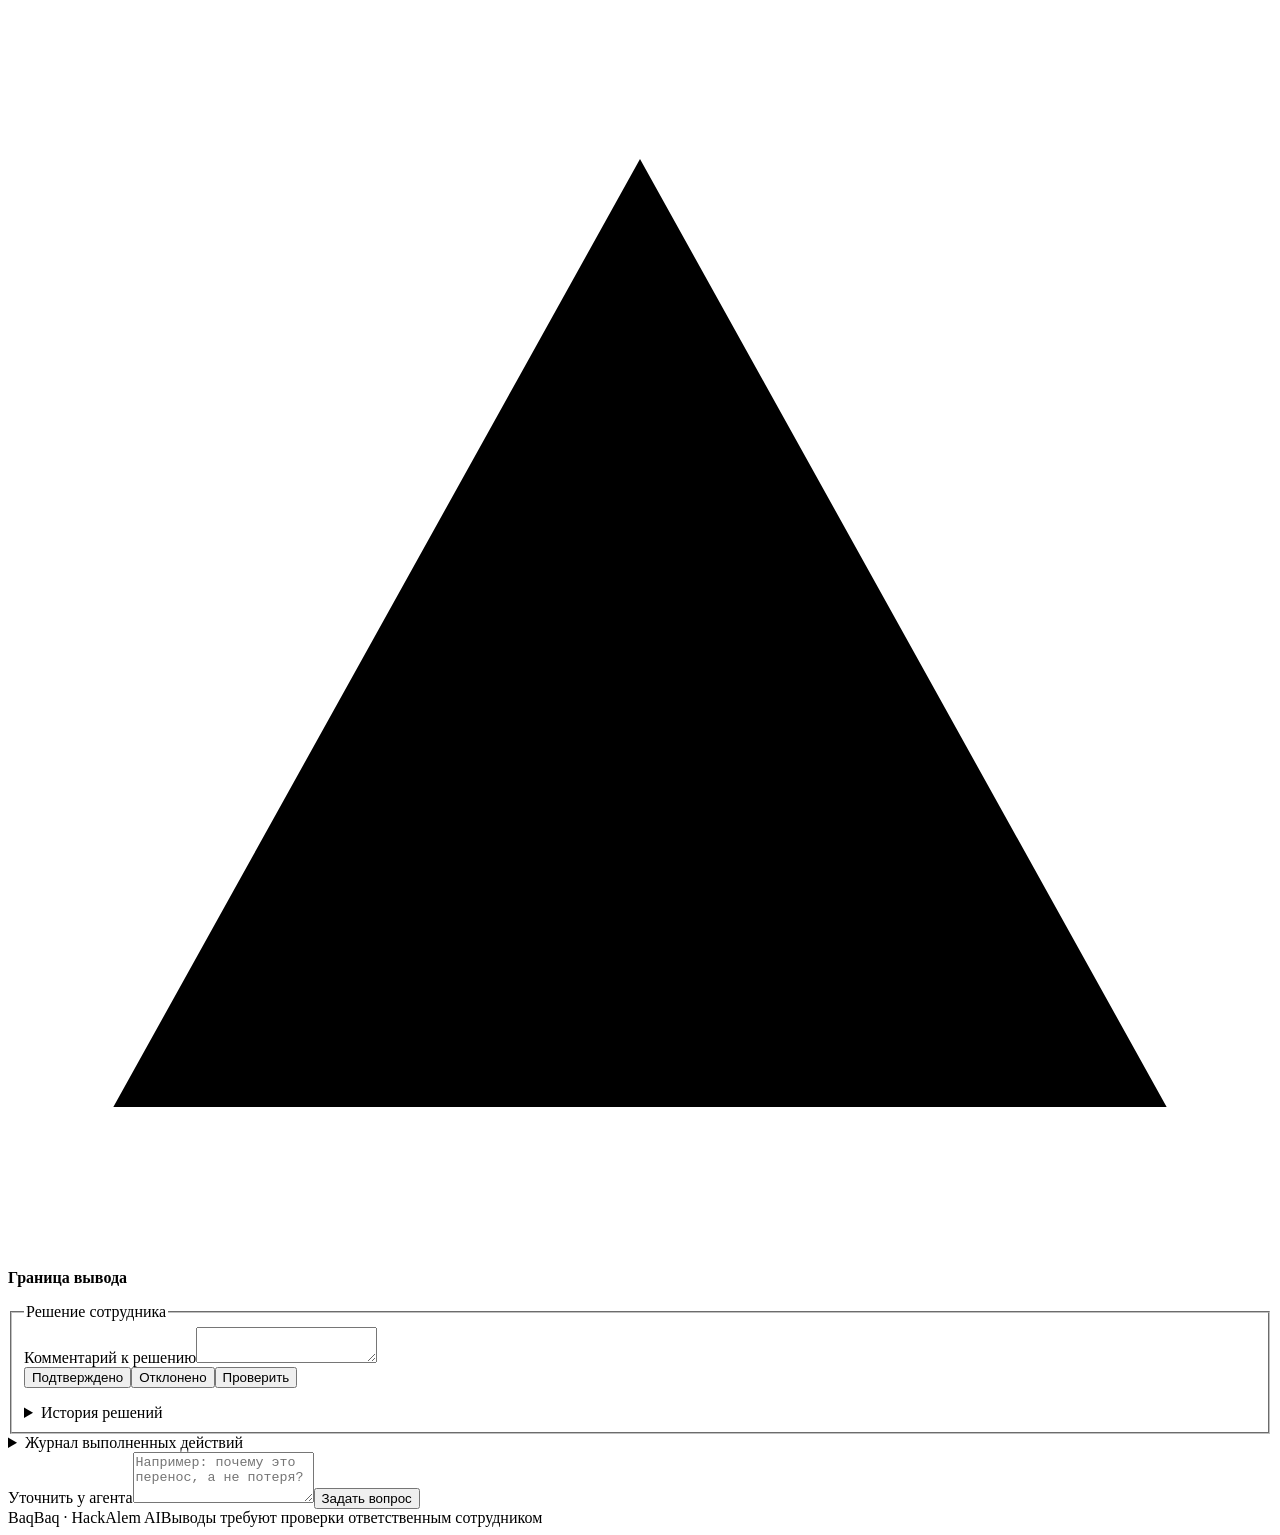
==== commit 34bdd9ed: "Add jury demo journey and evidence-first project README" ====
--- a/static/index.html
+++ b/static/index.html
@@ -47,6 +47,13 @@
             </g>
           </svg>
         </div>
+      </section>
+
+      <section class="jury-guide" aria-labelledby="jury-title">
+        <div class="section-heading"><div><p class="step-label">Для жюри · маршрут на 3 минуты</p><h2 id="jury-title">Изменение → доказательство → решение</h2></div><button id="jury-demo" type="button" class="button button-primary">Проверить на демо</button></div>
+        <p>Отдельное сравнение, реальные вычисления. Ваши текущие документы сохранятся. Первый запуск может занять больше времени из-за загрузки модели.</p>
+        <ol class="jury-steps"><li><strong>1. Найдите изменение</strong><span>Откройте один из показательных случаев.</span></li><li><strong>2. Проверьте основание</strong><span>Сверьте точные цитаты обеих редакций.</span></li><li><strong>3. Зафиксируйте решение</strong><span>Добавьте комментарий и откройте HTML-отчёт.</span></li></ol>
+        <p id="jury-status" role="status">3 минуты — целевой маршрут после подготовки окружения, не обещание скорости анализа.</p>
       </section>
 
       <section class="upload-section" aria-labelledby="documents-title">
@@ -112,6 +119,7 @@
         </div>
 
         <div id="results-content" class="hidden">
+          <div id="jury-cases" class="jury-cases" aria-label="Показательные изменения"></div>
           <div id="summary-cards" class="summary-cards"></div>
           <div class="toolbar">
             <div class="field search-field"><label for="result-search">Поиск по результатам</label><div class="input-shell"><svg viewBox="0 0 24 24" aria-hidden="true"><circle cx="11" cy="11" r="7"/><path d="m16 16 5 5"/></svg><input id="result-search" type="search" placeholder="Функция, владелец, пункт…" autocomplete="off" /></div></div>
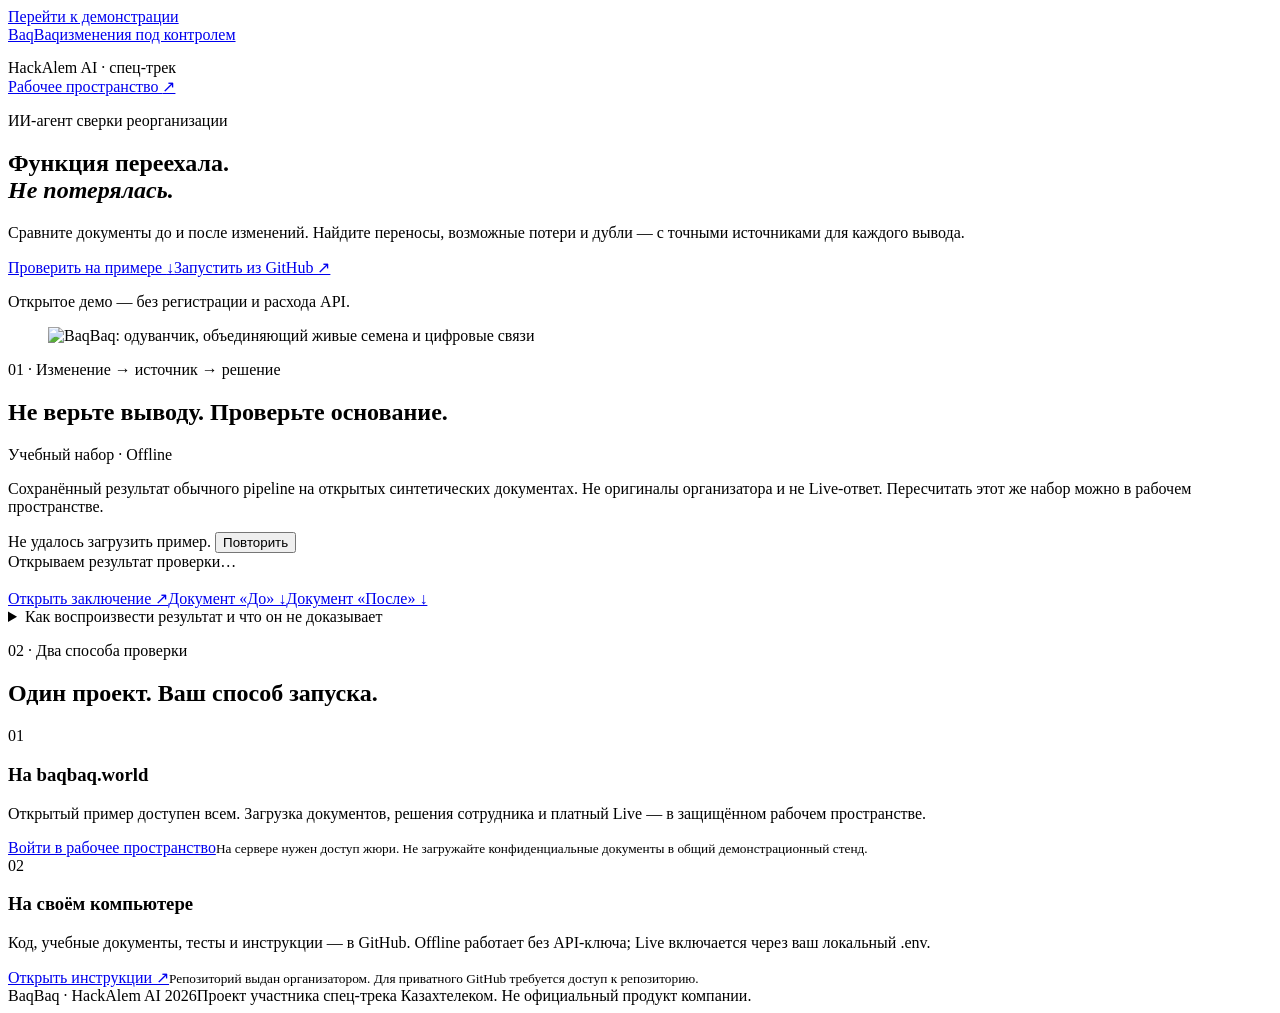
==== commit 84d00249: "Ship open Live workspace, evidence safeguards and audit remediation" ====
--- a/static/index.html
+++ b/static/index.html
@@ -1,164 +1,49 @@
 <!doctype html>
 <html lang="ru">
-  <head>
-    <meta charset="UTF-8" />
-    <meta name="viewport" content="width=device-width, initial-scale=1" />
-    <meta name="description" content="BaqBaq — проверяемая сверка организационных изменений" />
-    <title>BaqBaq · Сверка реорганизации</title>
-    <link rel="stylesheet" href="/styles.css" />
-  </head>
-  <body>
-    <a class="skip-link" href="#workspace">К основному содержанию</a>
-    <header class="topbar">
-      <a class="brand" href="/" aria-label="BaqBaq — главная">
-        <svg class="brand-mark" viewBox="0 0 52 52" aria-hidden="true">
-          <path d="M26 46V23" /><path d="M26 24c-8-3-13-9-15-18" /><path d="M26 23c7-5 11-11 12-18" />
-          <path d="M25 24C19 15 21 8 26 3c6 6 7 13 0 21Z" />
-          <circle cx="10" cy="5" r="2" /><circle cx="39" cy="4" r="2" /><circle cx="45" cy="12" r="1.5" />
-          <path d="M26 20 45 12" /><path d="M26 19 10 5" />
-        </svg>
-        <span><strong>BaqBaq</strong><small>проверяемые изменения</small></span>
-      </a>
-      <div class="topbar-actions">
-        <span id="mode-badge" class="mode-badge"><span class="status-dot"></span><span class="mode-long">Проверка режима…</span><span class="mode-short">Режим…</span></span>
-        <button id="theme-toggle" class="icon-button" type="button" aria-label="Переключить тему" title="Переключить тему">
-          <svg viewBox="0 0 24 24" aria-hidden="true"><path d="M12 3a9 9 0 1 0 9 9c0-.5 0-1-.1-1.4A7 7 0 0 1 12 3Z" /></svg>
-        </button>
+<head>
+  <meta charset="UTF-8" /><meta name="viewport" content="width=device-width, initial-scale=1" />
+  <meta name="description" content="BaqBaq — судьба функций при реорганизации: изменения, точные источники и решение сотрудника." />
+  <title>BaqBaq — изменения под контролем</title>
+  <link rel="icon" href="/assets/baqbaq.png" /><link rel="stylesheet" href="/styles.css" />
+  <link rel="stylesheet" href="/landing.css" />
+</head>
+<body class="landing">
+  <a class="skip-link" href="#demo">Перейти к демонстрации</a>
+  <header class="landing-nav">
+    <a class="landing-wordmark" href="/">BaqBaq<span>изменения под контролем</span></a>
+    <div class="track-badge"><span>HackAlem AI · спец-трек</span><svg viewBox="0 0 900 145" width="180" height="29" role="img" aria-label="Казахтелеком"><image href="/assets/kazakhtelecom.svg" width="2500" height="404" /></svg></div>
+    <a href="/workspace" class="button button-secondary">Рабочее пространство <span aria-hidden="true">↗</span></a>
+  </header>
+  <main class="landing-main">
+    <section class="landing-hero" aria-labelledby="hero-title">
+      <div class="hero-message"><p class="eyebrow">ИИ-агент сверки реорганизации</p>
+        <h1 id="hero-title">Функция переехала.<br /><em>Не потерялась.</em></h1>
+        <p class="landing-lead">Сравните документы до и после изменений. Найдите переносы, возможные потери и дубли — с точными источниками для каждого вывода.</p>
+        <div class="hero-actions"><a class="button button-primary" href="#demo">Проверить на примере <span aria-hidden="true">↓</span></a><a class="text-link" href="https://github.com/BAITC-Hacks/hack-22e532a4-ai-solo">Запустить из GitHub ↗</a></div>
+        <p class="hero-note">Открытое демо — без регистрации и расхода API.</p>
       </div>
-    </header>
+      <figure class="logo-art"><img src="/assets/baqbaq.png" width="1254" height="1254" alt="BaqBaq: одуванчик, объединяющий живые семена и цифровые связи" /></figure>
+    </section>
 
-    <main id="workspace" class="page-shell">
-      <section class="hero" aria-labelledby="page-title">
-        <div>
-          <p class="eyebrow">Сверка реорганизации</p>
-          <h1 id="page-title">От изменений в документах — к проверяемому заключению</h1>
-          <p class="hero-copy">Загрузите комплекты «до» и «после». BaqBaq сопоставит структуру и функции, а каждый существенный вывод свяжет с точным фрагментом источника.</p>
-        </div>
-        <div class="hero-plant" aria-hidden="true">
-          <svg viewBox="0 0 220 180">
-            <path class="stem" d="M109 178c-2-47 2-81 7-119" />
-            <path class="leaf" d="M110 133c-25-12-39-3-49 11 17 2 34 1 49-11Z" />
-            <g class="seeds">
-              <path d="M117 58 68 19M117 58 97 8M117 58l26-48M117 58l57-29M117 58l66 11M117 58l45 45M117 58l-10 54M117 58 69 93M117 58 52 59" />
-              <circle cx="68" cy="19" r="4" /><circle cx="97" cy="8" r="4" /><circle cx="143" cy="10" r="4" />
-              <circle cx="174" cy="29" r="4" /><circle cx="183" cy="69" r="4" /><circle cx="162" cy="103" r="4" />
-              <circle cx="107" cy="112" r="4" /><circle cx="69" cy="93" r="4" /><circle cx="52" cy="59" r="4" />
-              <circle class="core" cx="117" cy="58" r="12" />
-            </g>
-          </svg>
-        </div>
-      </section>
+    <section id="demo" class="demo-section" aria-labelledby="demo-title">
+      <div class="demo-heading"><div><p class="step-label">01 · Изменение → источник → решение</p><h2 id="demo-title">Не верьте выводу. Проверьте основание.</h2></div><span class="demo-label">Учебный набор · Offline</span></div>
+      <p class="section-note">Сохранённый результат обычного pipeline на открытых синтетических документах. Не оригиналы организатора и не Live-ответ. Пересчитать этот же набор можно в рабочем пространстве.</p>
+      <div id="demo-error" class="inline-alert error hidden" role="alert">Не удалось загрузить пример. <button id="retry-demo" type="button">Повторить</button></div>
+      <div id="demo-loading" role="status">Открываем результат проверки…</div>
+      <div id="demo-cases" class="demo-case-grid" aria-label="Контрольные случаи"></div>
+      <article id="demo-evidence" class="demo-evidence hidden" aria-labelledby="demo-finding-title">
+        <div class="demo-verdict"><span id="demo-kind" class="demo-label"></span><h3 id="demo-finding-title"></h3><p id="demo-summary"></p><p id="demo-limit" class="demo-boundary"></p></div>
+        <div class="demo-sources"><div class="demo-source"><span id="demo-before-label" class="step-label"></span><p id="demo-before-meta" class="source-meta"></p><blockquote id="demo-before"></blockquote></div><div class="demo-source"><span id="demo-after-label" class="step-label"></span><p id="demo-after-meta" class="source-meta"></p><blockquote id="demo-after"></blockquote></div></div>
+      </article>
+      <div class="demo-links"><a href="/demo/report.html" class="text-link" target="_blank" rel="noopener">Открыть заключение ↗</a><a href="/demo/before.docx" download>Документ «До» ↓</a><a href="/demo/after.docx" download>Документ «После» ↓</a></div>
+      <details class="proof-details"><summary>Как воспроизвести результат и что он не доказывает</summary><p>Оба способа используют код этого проекта и один учебный набор. В рабочем пространстве выберите Offline и нажмите «Проверить на демо». Для локального запуска следуйте README. Live может предложить другие семантические соответствия; режим всегда указан явно.</p><p>Кандидат потери означает отсутствие найденного соответствия в загруженном комплекте, а не доказанную утрату обязанности в компании. Все решения проверяет сотрудник.</p><p id="demo-receipt" class="source-meta"></p></details>
+    </section>
 
-      <section class="jury-guide" aria-labelledby="jury-title">
-        <div class="section-heading"><div><p class="step-label">Для жюри · маршрут на 3 минуты</p><h2 id="jury-title">Изменение → доказательство → решение</h2></div><button id="jury-demo" type="button" class="button button-primary">Проверить на демо</button></div>
-        <p>Отдельное сравнение, реальные вычисления. Ваши текущие документы сохранятся. Первый запуск может занять больше времени из-за загрузки модели.</p>
-        <ol class="jury-steps"><li><strong>1. Найдите изменение</strong><span>Откройте один из показательных случаев.</span></li><li><strong>2. Проверьте основание</strong><span>Сверьте точные цитаты обеих редакций.</span></li><li><strong>3. Зафиксируйте решение</strong><span>Добавьте комментарий и откройте HTML-отчёт.</span></li></ol>
-        <p id="jury-status" role="status">3 минуты — целевой маршрут после подготовки окружения, не обещание скорости анализа.</p>
-      </section>
-
-      <section class="upload-section" aria-labelledby="documents-title">
-        <div class="section-heading">
-          <div><p class="step-label">01 · Источники</p><h2 id="documents-title">Два комплекта документов</h2></div>
-          <button id="demo-button" class="button button-secondary" type="button">
-            <svg viewBox="0 0 24 24" aria-hidden="true"><path d="M4 7h16v12H4zM8 4h8v3H8zM8 11h8M8 15h5" /></svg>
-            Загрузить контрольную пару
-          </button>
-        </div>
-        <div id="upload-error" class="inline-alert error hidden" role="alert"></div>
-        <div class="upload-grid">
-          <article class="upload-card" data-side="before">
-            <div class="card-heading"><span class="set-letter">A</span><div><h3>До изменений</h3><p>Исходные положения и структура</p></div></div>
-            <label class="drop-zone" for="before-files">
-              <svg viewBox="0 0 24 24" aria-hidden="true"><path d="M12 16V4m0 0L7 9m5-5 5 5M5 14v5h14v-5" /></svg>
-              <span><strong>Выберите файлы</strong> или перетащите сюда</span>
-              <small>DOCX, текстовый PDF или XLSX · до 25 МБ</small>
-            </label>
-            <input id="before-files" class="visually-hidden" type="file" multiple accept=".docx,.pdf,.xlsx" />
-            <div id="before-docs" class="document-list" aria-live="polite"><p class="empty-mini">Файлы ещё не добавлены</p></div>
-          </article>
-          <article class="upload-card" data-side="after">
-            <div class="card-heading"><span class="set-letter after">B</span><div><h3>После изменений</h3><p>Новая редакция и приложения</p></div></div>
-            <label class="drop-zone" for="after-files">
-              <svg viewBox="0 0 24 24" aria-hidden="true"><path d="M12 16V4m0 0L7 9m5-5 5 5M5 14v5h14v-5" /></svg>
-              <span><strong>Выберите файлы</strong> или перетащите сюда</span>
-              <small>DOCX, текстовый PDF или XLSX · до 25 МБ</small>
-            </label>
-            <input id="after-files" class="visually-hidden" type="file" multiple accept=".docx,.pdf,.xlsx" />
-            <div id="after-docs" class="document-list" aria-live="polite"><p class="empty-mini">Файлы ещё не добавлены</p></div>
-          </article>
-        </div>
-        <div class="analysis-bar">
-          <div id="readiness" class="readiness"><span class="readiness-icon">2/2</span><span><strong>Нужны оба комплекта</strong><small>Добавьте хотя бы по одному читаемому документу</small></span></div>
-          <button id="analyze-button" class="button button-primary" type="button" disabled>
-            <span>Запустить анализ</span><svg viewBox="0 0 24 24" aria-hidden="true"><path d="m9 5 7 7-7 7" /></svg>
-          </button>
-        </div>
-        <div id="progress" class="progress-panel hidden" aria-live="polite" aria-busy="true">
-          <div class="progress-line"><span></span></div>
-          <p id="progress-text">Извлекаем структуру и функции…</p>
-        </div>
-      </section>
-
-      <section id="results-section" class="results-section" aria-labelledby="results-title">
-        <div class="section-heading results-heading">
-          <div><p class="step-label">02 · Результаты</p><h2 id="results-title">Карта изменений и оснований</h2></div>
-          <div class="report-actions">
-            <button id="new-comparison" class="button button-secondary" type="button">Новое сравнение</button>
-            <a id="report-md" class="button button-secondary disabled" href="#" aria-disabled="true">Markdown</a>
-            <a id="report-html" class="button button-secondary disabled" href="#" aria-disabled="true">HTML-отчёт</a>
-          </div>
-        </div>
-
-        <div class="field"><label for="run-history">История запусков</label><select id="run-history"><option value="">Анализ ещё не запускался</option></select></div>
-        <div id="partial-warning" class="inline-alert hidden" role="status">Комплект проанализирован не полностью. Проверьте предупреждения документов; отсутствие вывода не означает отсутствие риска.</div>
-        <div id="result-error" class="inline-alert error hidden" role="alert"><span></span><button class="text-button" type="button" id="retry-analysis">Повторить</button></div>
-        <div id="empty-state" class="empty-state">
-          <div class="empty-dandelion" aria-hidden="true"><span></span><i></i><i></i><i></i><i></i><i></i></div>
-          <h3>Здесь появятся только реальные выводы</h3>
-          <p>Добавьте оба комплекта и запустите анализ. На пустом экране BaqBaq не показывает демонстрационные риски.</p>
-        </div>
-
-        <div id="results-content" class="hidden">
-          <div id="jury-cases" class="jury-cases" aria-label="Показательные изменения"></div>
-          <div id="summary-cards" class="summary-cards"></div>
-          <div class="toolbar">
-            <div class="field search-field"><label for="result-search">Поиск по результатам</label><div class="input-shell"><svg viewBox="0 0 24 24" aria-hidden="true"><circle cx="11" cy="11" r="7"/><path d="m16 16 5 5"/></svg><input id="result-search" type="search" placeholder="Функция, владелец, пункт…" autocomplete="off" /></div></div>
-            <div class="field"><label for="type-filter">Тип изменения</label><select id="type-filter"><option value="focus" selected>Фокус: важные изменения</option><option value="attention">Все изменения и риски</option><option value="">Все типы</option><option value="structure">Структура</option><option value="preserved">Сохранено</option><option value="transferred">Перенесено</option><option value="changed">Изменено / разделено</option><option value="potential_loss">Потенциальная потеря</option><option value="possible_duplicate">Дублирование</option><option value="potential_conflict">Конфликт интересов</option><option value="new">Новое</option></select></div>
-            <div class="field"><label for="evidence-filter">Доказательства</label><select id="evidence-filter"><option value="">Все статусы</option><option value="MATCH">Подтверждено</option><option value="UNKNOWN">Требует проверки</option><option value="CONFLICT">Противоречие</option><option value="DENIED">Отклонено</option></select></div>
-          </div>
-
-          <div class="workbench">
-            <div class="table-panel">
-              <div class="table-scroll">
-                <table>
-                  <thead><tr><th>Изменение</th><th>Владелец / функция до</th><th>Владелец / функция после</th><th>Основания</th></tr></thead>
-                  <tbody id="findings-body"></tbody>
-                </table>
-              </div>
-              <div id="no-filter-results" class="empty-filter hidden"><strong>Ничего не найдено</strong><span>Измените поиск или фильтры.</span></div>
-            </div>
-
-            <aside id="evidence-panel" class="evidence-panel" aria-labelledby="evidence-title">
-              <div id="evidence-placeholder" class="evidence-placeholder"><span class="evidence-symbol">↗</span><h3 id="evidence-title">Выберите вывод</h3><p>Здесь откроются точные цитаты двух редакций, ограничение вывода и журнал действий.</p></div>
-              <div id="evidence-content" class="hidden">
-                <div class="evidence-topline"><span id="detail-type" class="finding-badge"></span><span id="detail-confidence" class="confidence"></span></div>
-                <h3 id="detail-title"></h3><p id="detail-summary" class="detail-summary"></p>
-                <div class="source-pair">
-                  <article class="source-card"><div class="source-label" id="before-source-side">До</div><p id="before-meta" class="source-meta"></p><blockquote id="before-quote"></blockquote></article>
-                  <article class="source-card after-source"><div class="source-label" id="after-source-side">После</div><p id="after-meta" class="source-meta"></p><blockquote id="after-quote"></blockquote></article>
-                </div>
-                <div class="limitation"><svg viewBox="0 0 24 24" aria-hidden="true"><path d="M12 3 2 21h20L12 3Zm0 6v5m0 3v1"/></svg><div><strong>Граница вывода</strong><p id="detail-limit"></p></div></div>
-                <fieldset class="review-box"><legend>Решение сотрудника</legend><label for="review-note">Комментарий к решению</label><textarea id="review-note" rows="2" maxlength="1000"></textarea><div class="segmented" id="review-buttons"><button type="button" data-decision="confirmed">Подтверждено</button><button type="button" data-decision="rejected">Отклонено</button><button type="button" data-decision="review">Проверить</button></div><p id="review-status" class="review-status" aria-live="polite"></p><details><summary>История решений</summary><ul id="review-history"></ul></details></fieldset>
-                <details class="trace-box"><summary>Журнал выполненных действий <span id="trace-count"></span></summary><ol id="trace-list"></ol></details>
-                <form id="ask-form" class="ask-form"><label for="agent-question">Уточнить у агента</label><textarea id="agent-question" rows="3" placeholder="Например: почему это перенос, а не потеря?" required minlength="3"></textarea><button class="button button-primary" type="submit">Задать вопрос</button><div id="agent-answer" class="agent-answer hidden" aria-live="polite"></div></form>
-              </div>
-            </aside>
-          </div>
-        </div>
-      </section>
-    </main>
-    <footer><span>BaqBaq · HackAlem AI</span><span>Выводы требуют проверки ответственным сотрудником</span></footer>
-    <div id="toast" class="toast hidden" role="status"></div>
-    <script src="/app.js" defer></script>
-  </body>
-</html>
+    <section class="verification-options" aria-labelledby="verify-title"><div><p class="step-label">02 · Два способа проверки</p><h2 id="verify-title">Один проект. Ваш способ запуска.</h2></div>
+      <article><span class="option-number">01</span><h3>На baqbaq.world</h3><p>Открытый пример доступен всем. Загрузка документов, решения сотрудника и платный Live — в защищённом рабочем пространстве.</p><a href="/workspace" class="button button-secondary">Войти в рабочее пространство</a><small>На сервере нужен доступ жюри. Не загружайте конфиденциальные документы в общий демонстрационный стенд.</small></article>
+      <article><span class="option-number">02</span><h3>На своём компьютере</h3><p>Код, учебные документы, тесты и инструкции — в GitHub. Offline работает без API-ключа; Live включается через ваш локальный .env.</p><a href="https://github.com/BAITC-Hacks/hack-22e532a4-ai-solo#быстрый-запуск" class="button button-secondary">Открыть инструкции ↗</a><small>Репозиторий выдан организатором. Для приватного GitHub требуется доступ к репозиторию.</small></article>
+    </section>
+  </main>
+  <footer class="landing-footer"><span>BaqBaq · HackAlem AI 2026</span><span>Проект участника спец-трека Казахтелеком. Не официальный продукт компании.</span></footer>
+  <script src="/landing.js" defer></script>
+</body></html>
